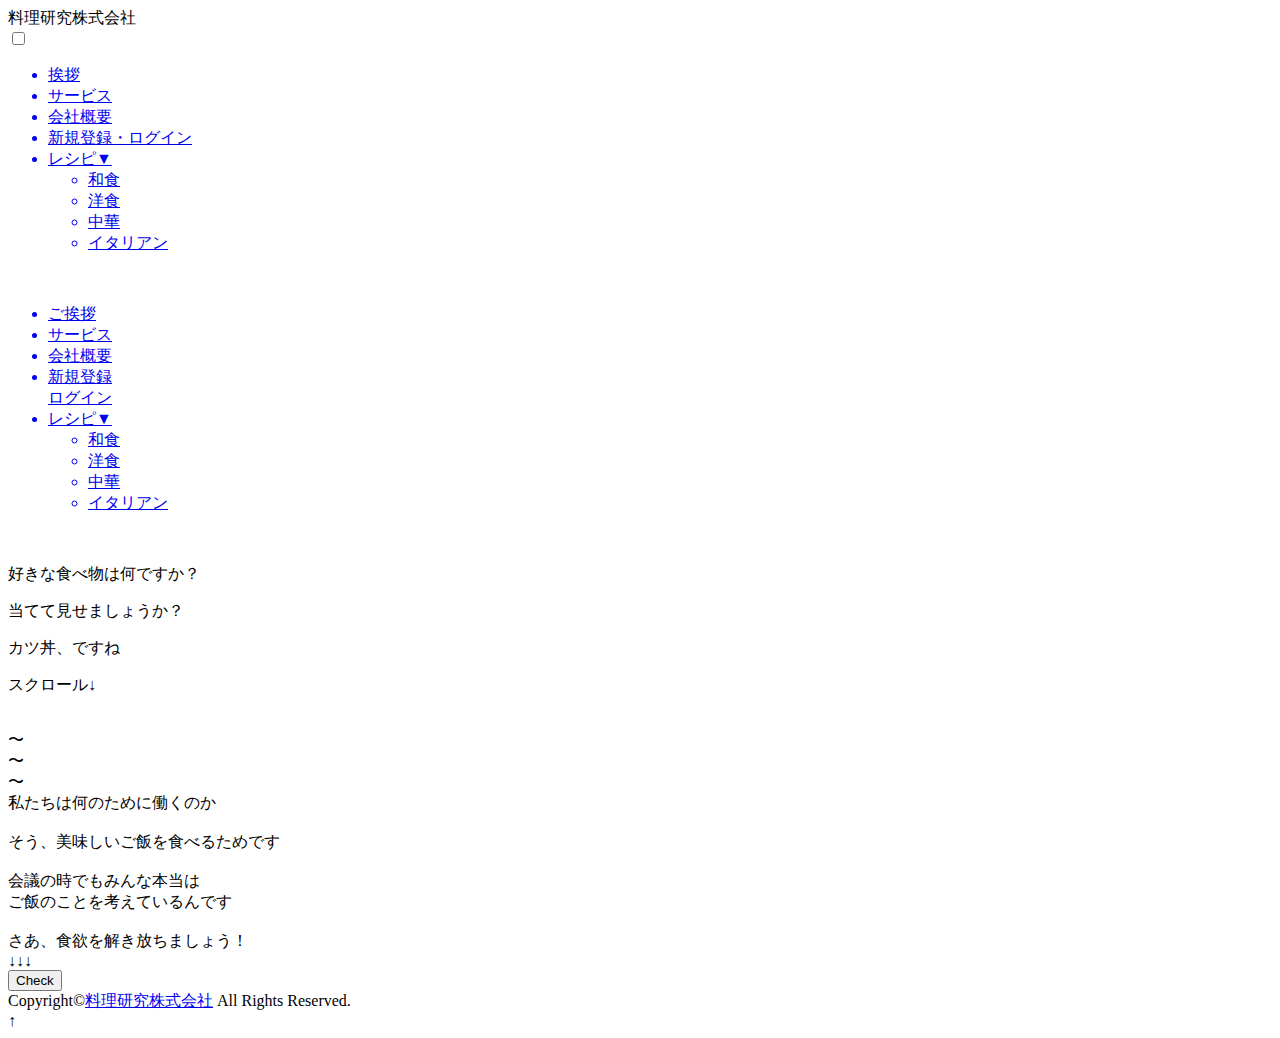
==== index.html @ a336372e "Create index.html" ====
<!doctype html>
<html lang="ja">
    <head>
        <meta charset="UTF-8">
        <meta name="viewport" content="width=device-width, initial-scale=1.0">
        <title>🙇‍♂️ごあいさつ</title>
        <link href="https://use.fontawesome.com/releases/v5.6.1/css/all.css" rel="stylesheet">
        <link rel="stylesheet" href="style.css">
        <link rel="stylesheet" href="https://cdnjs.cloudflare.com/ajax/libs/meyer-reset/2.0/reset.css">
        <script src="https://ajax.googleapis.com/ajax/libs/jquery/2.0.0/jquery.min.js"></script>
        <script>
            jQuery(document).ready(function() {
            var offset = 350;
            var duration = 200;
            jQuery(window).scroll(function() {
            if (jQuery(this).scrollTop() > offset) {
            jQuery('.pagetop').fadeIn(duration);
            } else {
            jQuery('.pagetop').fadeOut(duration);
            }
            });
            
            jQuery('.pagetop').click(function(event) {
            event.preventDefault();
            jQuery('html, body').animate({scrollTop: 0}, duration);
            return false;
            })
            });
            </script>
    </head>
    <body>
        <div class="container">
            <header>
                <div class="companyname">料理研究株式会社</div>

                <div class="hidden-menu">
                    <input type="checkbox" id="menu-check">
                    <label for="menu-check" class="menu-label"><span class="menu-bar"></span></label>
                    <label for="menu-check" class="menu-label2"></label>
                        <div class="hidden-menu-content">
                            <ul class="h-ul">
                                <a href="index1.html" class="ul-a"><li class="h-li active">挨拶</li></a>
                                <a href="index2.html" class="ul-a"><li class="h-li">サービス</li></a>
                                <a href="index3.html" class="ul-a"><li class="h-li">会社概要</li></a>
                                <a href="index4.html" class="ul-a"><li class="h-li h-li4">新規登録・ログイン</li></a>
                                <a href="index5.html" class="ul-a ul-a-last"><li class="h-li" id="h-li-last">レシピ<span class="triangle">▼</span></li>
                            <ul class="m-ul2">
                                <a href="index5.html#washoku" class="m-li2-a"><li class="h-li2-1"><span class="cook-name">和食</span></li></a>
                                <a href="index5.html#yoshoku" class="m-li2-a"><li class="h-li2-2"><span class="cook-name">洋食</span></li></a>
                                <a href="index5.html#chuka" class="m-li2-a"><li class="h-li2-3"><span class="cook-name">中華</span></li></a>
                                <a href="index5.html#italian" class="m-li2-a"><li class="h-li2-4"><span class="cook-name">イタリアン</span></li></a>
                            </ul></a>   
                        </ul>
                    </div>
                </div>

               <img class="title" src="https://i.gyazo.com/d33e32d5ad2ddfc01a89d7cf51fe1f97.png" alt="">  
               <ul class="m-ul">
                   <a href="index1.html" class="ul-a"><li class="m-li active">ご挨拶</li></a>
                   <a href="index2.html" class="ul-a"><li class="m-li">サービス</li></a>
                   <a href="index3.html" class="ul-a"><li class="m-li">会社概要</li></a>
                   <a href="index4.html" class="ul-a"><li class="m-li m-li4"><div class="m-li-box"><div class="m-li-top">新規登録</div><div class="m-li-bottom">ログイン</div></div></li></a>
                   <a href="index5.html" class="ul-a ul-a-last"><li class="m-li" id="m-li-last">レシピ<span class="triangle">▼</span></li>
                        <ul class="m-ul2">
                            <a href="index5.html#washoku" class="m-li2-a"><li class="m-li2-1"><span class="cook-name">和食</span></li></a>
                            <a href="index5.html#yoshoku" class="m-li2-a"><li class="m-li2-2"><span class="cook-name">洋食</span></li></a>
                            <a href="index5.html#chuka" class="m-li2-a"><li class="m-li2-3"><span class="cook-name">中華</span></li></a>
                            <a href="index5.html#italian" class="m-li2-a"><li class="m-li2-4"><span class="cook-name">イタリアン</span></li></a>
                        </ul></a>   
                </ul>
                <div class="effect-box">
                    <p class="h-effect"></p>
                    <p class="h-effect2"></p> 
                </div>
                <div class="effect-div">
                    <img class="h-img" src="https://i.gyazo.com/d3bd3fcd7958c16f7e3bf10eba4098fc.jpg" alt="">  
                    <!-- <img class="h-img" src="../images/mountain.jpg" alt="">   -->
                    <div class="h-effects">
                    <p class="h-p">好きな食べ物は何ですか？</p>
                    <p class="h-p2">当てて見せましょうか？</p>
                    <p class="h-p3">カツ丼、ですね</p>
                    </div>
                </div>
                <!-- <div class="colorball"></div> -->
                <p class="scroll">スクロール↓</p>
            </header>
            <main>
                <div class="content">
                    <img class="katsudon" src="https://i.gyazo.com/4561a2dbde5a25afcb35affc39b91f7f.jpg" alt="">
                    <div class="hot-effects">
                        <div class="hot-effect1">〜</div>
                        <div class="hot-effect2">〜</div>
                        <div class="hot-effect3">〜</div>
                    </div>
                </div>
                <div class="content1"> 
                    <div class="message">私たちは何のために働くのか</div>
                </div>
                <div class="content">
                    <img class="shakehand" src="https://i.gyazo.com/d01a96ef852827b1f433d8dc6ac5627e.jpg" alt="">
                    <div class="katsudon2"></div>
                </div>
                <div class="content1"> 
                    <div class="message">そう、美味しいご飯を食べるためです</div>
                </div>
                <div class="content">
                    <img class="disc" src="https://i.gyazo.com/af718a3f2fc1dc0898f2a4f7885fe897.jpg" alt="">
                    <div class="katsudon2 katsu"></div>
                </div>
                <div class="content1"> 
                    <div class="message">会議の時でもみんな本当は<br>ご飯のことを考えているんです</div>
                </div>
                <div class="content">
                    <img class="pizza" src="https://i.gyazo.com/6c1b674a908822648e1057a315bf6d95.jpg" alt="">
                </div>
                <div class="content1"> 
                    <div class="message">さあ、食欲を解き放ちましょう！</div>
                    <div class="cursor">↓↓↓</div>
                    <a class="a-btn" href="index2.html"><button class="lastbtn">Check</button></a>
                </div>
            </main>
            <footer class="footer">
                Copyright&copy;<a href="index1.html">料理研究株式会社</a> All Rights Reserved.
              </footer>
        </div>
        <div class="pagetop">↑</div>
    </body>
</html>
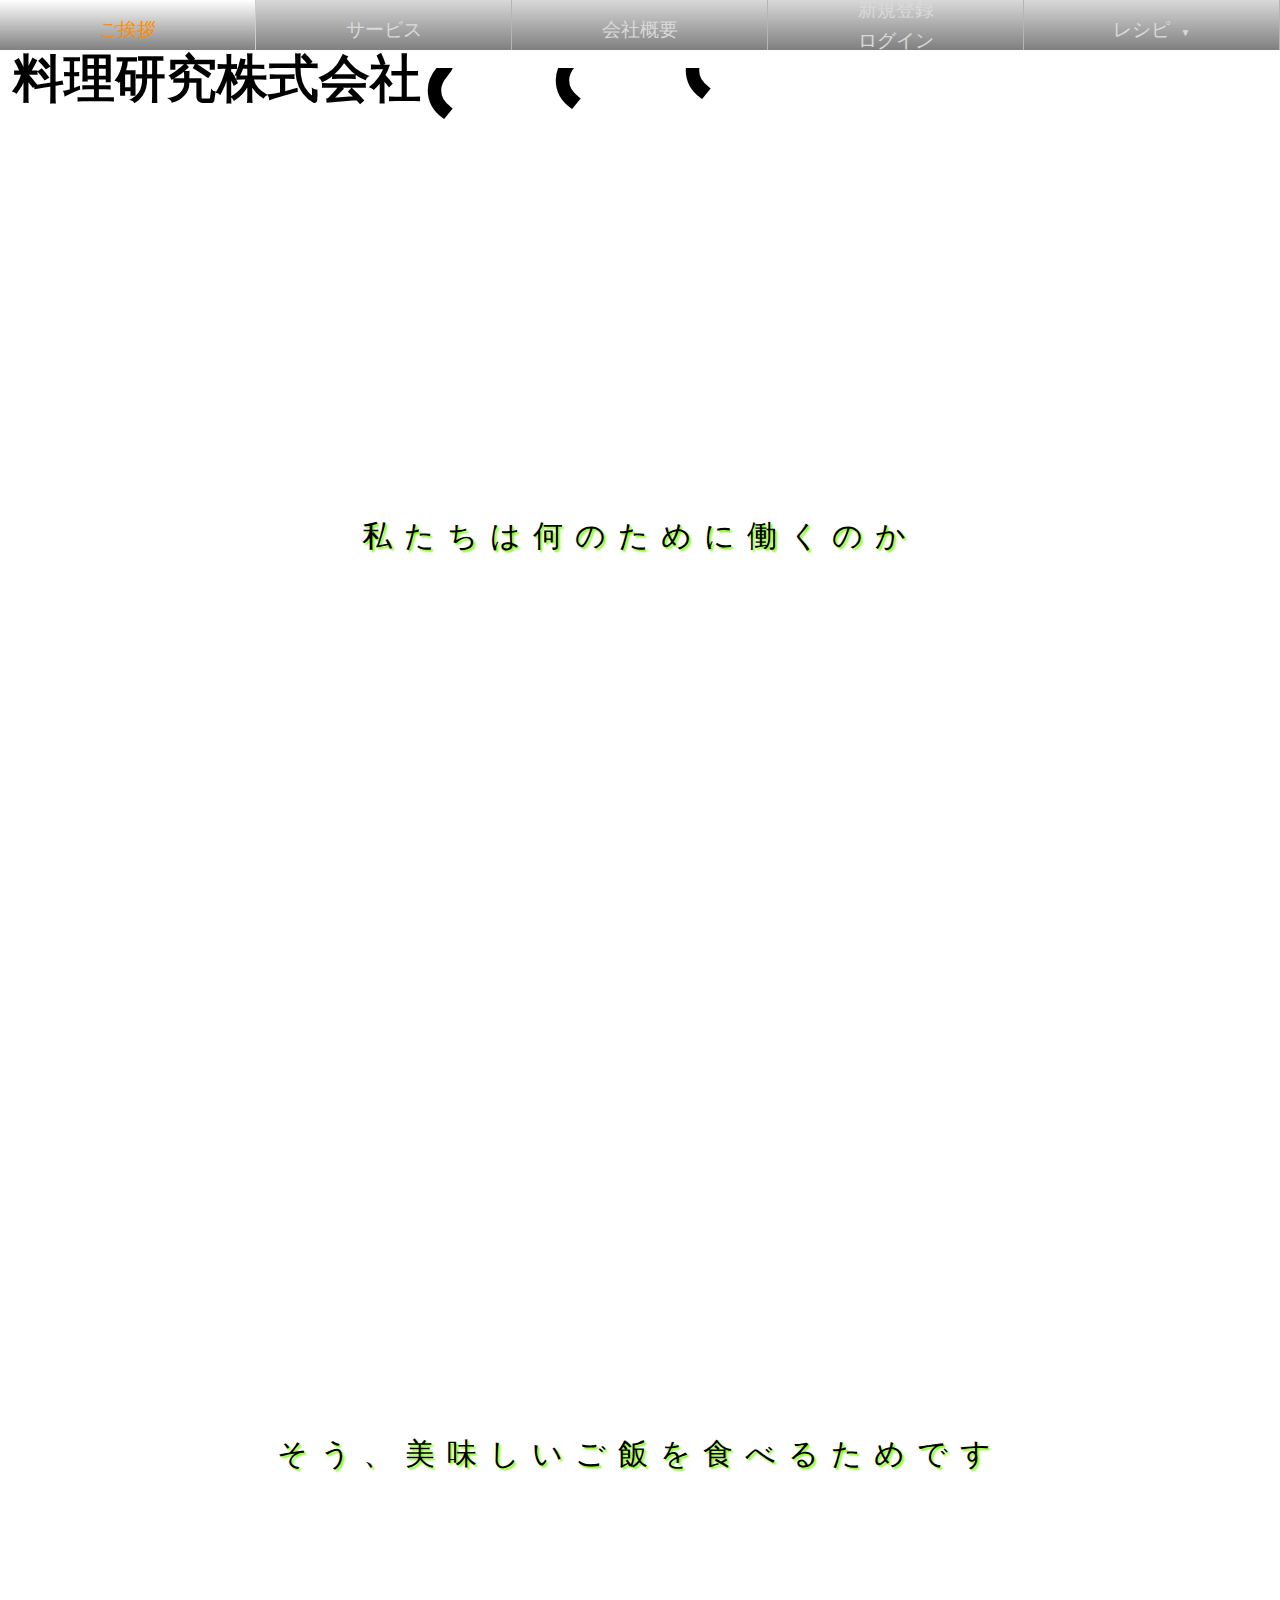
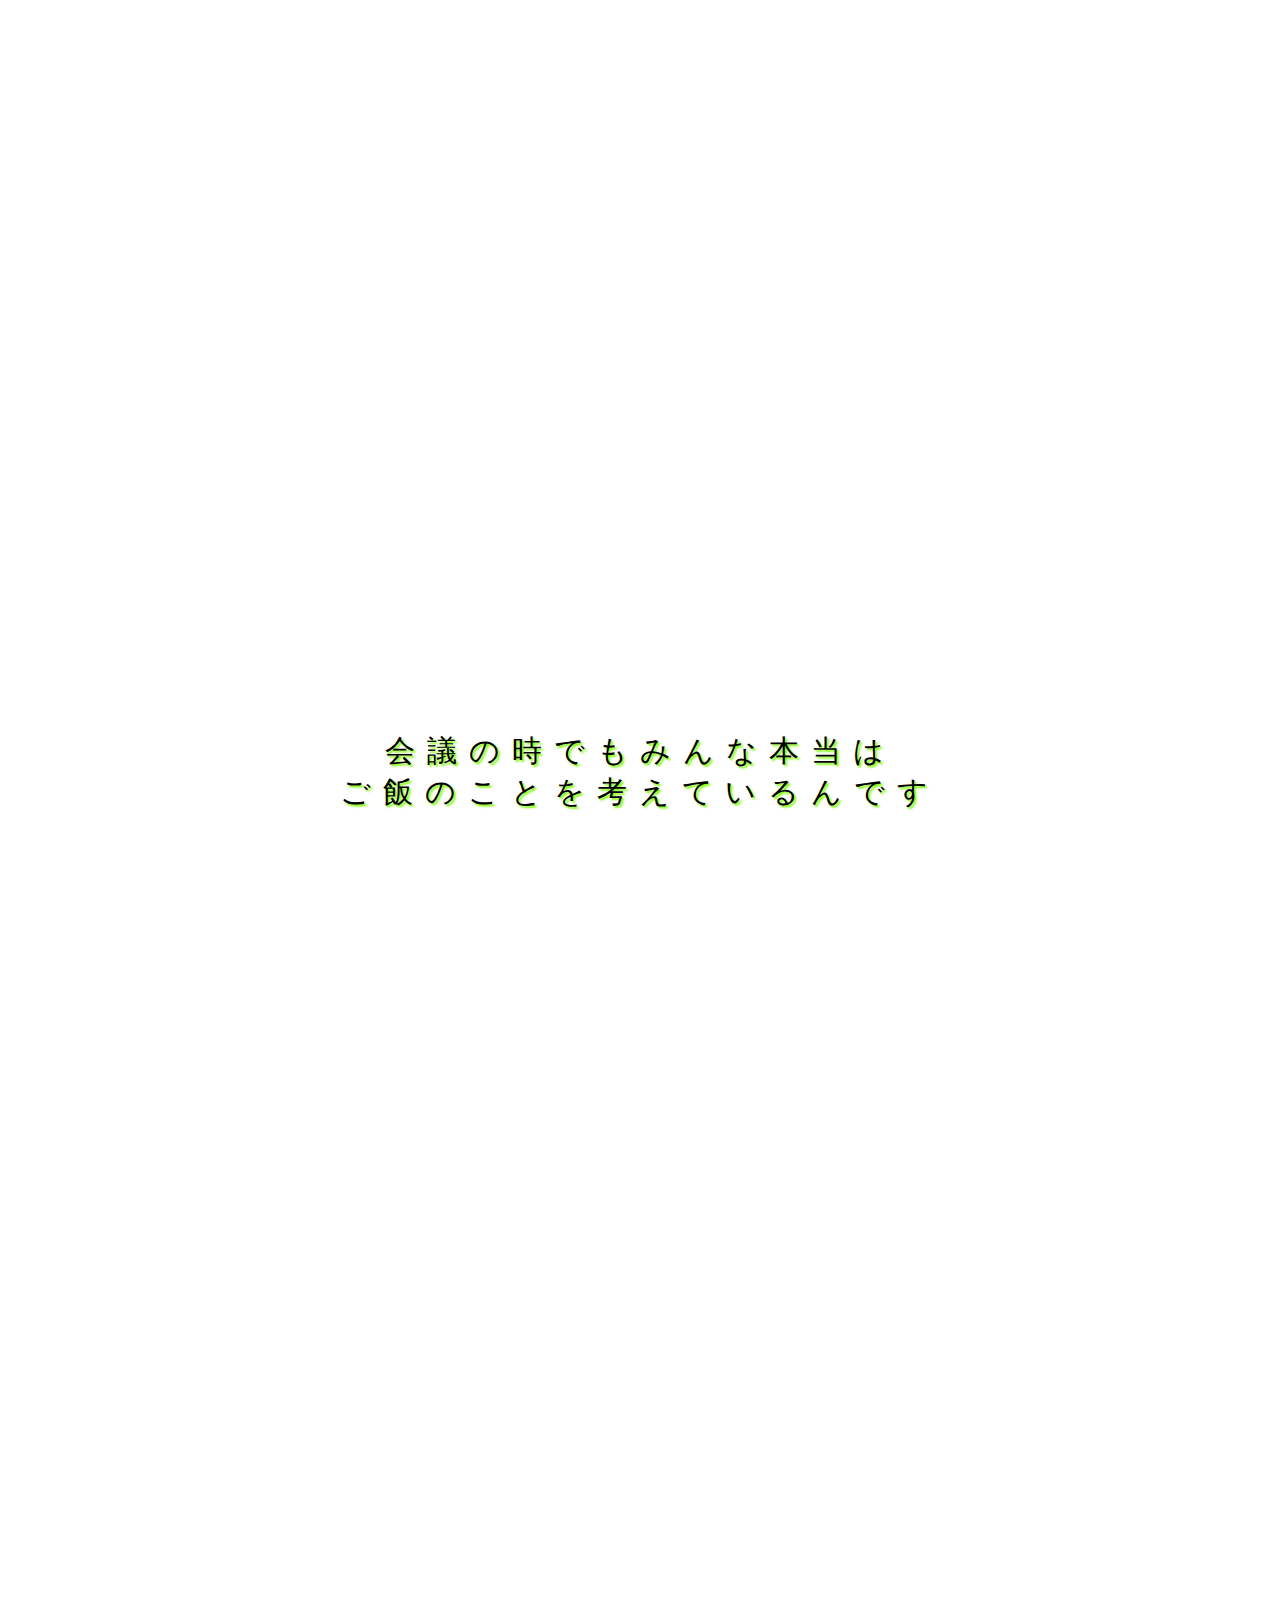
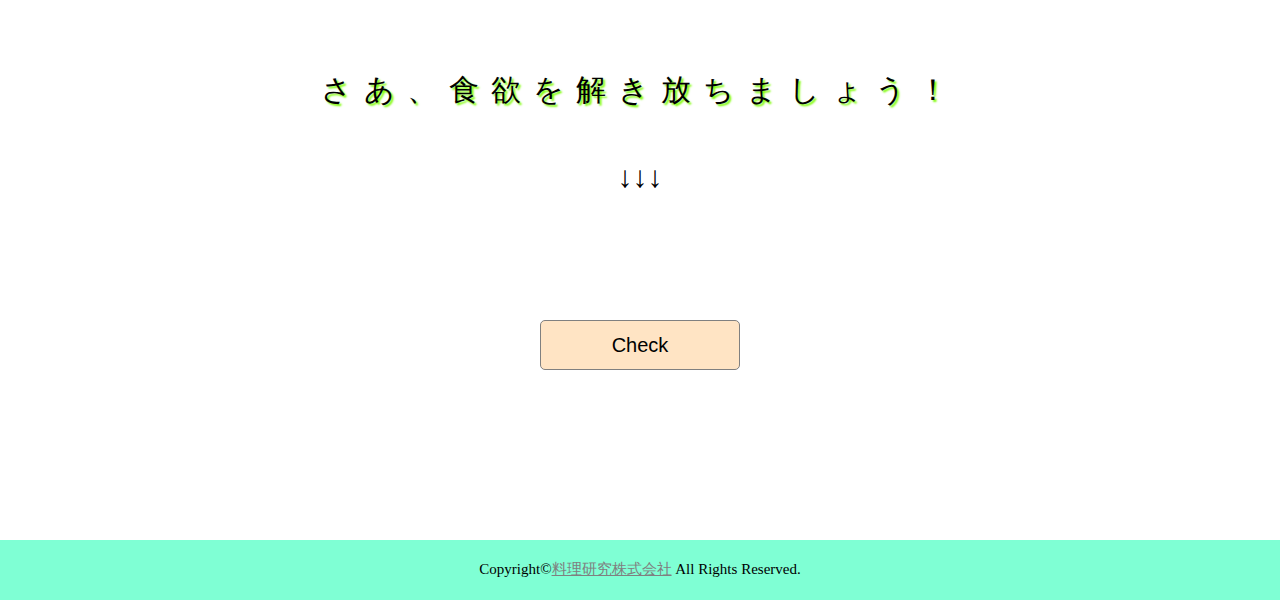
==== commit 46ab476b: "Update index.html" ====
--- a/index.html
+++ b/index.html
@@ -39,7 +39,7 @@
                     <label for="menu-check" class="menu-label2"></label>
                         <div class="hidden-menu-content">
                             <ul class="h-ul">
-                                <a href="index1.html" class="ul-a"><li class="h-li active">挨拶</li></a>
+                                <a href="index1.html" class="ul-a"><li class="h-li active">あいさつ</li></a>
                                 <a href="index2.html" class="ul-a"><li class="h-li">サービス</li></a>
                                 <a href="index3.html" class="ul-a"><li class="h-li">会社概要</li></a>
                                 <a href="index4.html" class="ul-a"><li class="h-li h-li4">新規登録・ログイン</li></a>
--- a/style.css
+++ b/style.css
@@ -0,0 +1,1475 @@
+* {
+    padding: 0;
+    margin: 0;
+}
+
+body {
+max-width: 100vw;
+overflow-x: hidden;
+}
+
+
+/* header ここから*/
+.container {
+    max-width: 100%;
+}
+
+.companyname {
+    position: absolute;
+    top: 5vh;
+    left: 1vw; 
+    font-size: 4vw;
+    text-align: left;
+    margin:0 auto;
+    font-weight: 900;
+    text-shadow: 1px 1px white;
+    z-index: 100;
+}
+
+.title {
+    display: block;
+    max-width: 70%;
+    overflow: hidden;
+    height: auto;
+    margin: 0 auto;
+    margin-left: 29.5%;
+    position: relative;
+}
+
+
+
+.hidden-menu {
+    border: 1px solid black;
+    border-radius: 5px;
+    display: none;
+    font-size: 10px;
+    font-weight: 800;
+    text-align: center;
+    padding:20px 8px;
+    /* width: 40px;
+    height: 40px; */
+    position: absolute;
+    top: 60px;
+    left: 86%;
+    transform: translate(-13%,-90%);
+    width: 25px;
+    z-index: 900;
+}
+
+.menu-bar {
+    position: absolute;
+    display: block;
+    width: 25px;
+    height: 2px;
+    content: "";
+    background-color: black;
+}
+
+.menu-bar:before {
+    position: absolute;
+    top: 10px;
+    display: block;
+    width: 25px;
+    height: 2px;
+    content: "";
+    background-color: black;
+    
+}
+
+.menu-bar:after {
+    position: absolute;
+    top: -10px;
+    display: block;
+    width: 25px;
+    height: 2px;
+    content: "";
+    background-color:black;
+}
+
+.menu-bar:hover {
+    cursor: pointer;
+}
+
+#menu-check:checked ~ .menu-bar:after {
+    transition: 1s;
+    transform: rotateZ(-45deg);
+    top: 0px;
+    width: 27px;
+    opacity: 0;
+}
+
+#menu-check:checked ~ .menu-bar:before {
+    transition: 1s;
+    transform: rotateZ(45deg);
+    top: 0px;
+    width: 27px;
+    opacity: 0;
+}
+
+#menu-check:checked ~ .menu-bar {
+    width: 0 ;
+    transition: .5s;
+}
+
+.hidden-menu-content {
+    position: absolute;
+    top:-23px;
+    right:-33px;
+    display: block;
+    /* transform: translateX(200%); */
+    transition:1s;
+    opacity: 0;
+    z-index: 900;
+    pointer-events: none;
+    /* background-color: red; */
+}           
+.h-ul {
+    
+}
+
+.h-li {
+    border: 1px solid #ddd;
+    border-collapse: collapse;
+    width: 150px;
+    height: 30px;
+    font-size: 13px;
+    text-shadow: 1px 1px 1px black;
+    background:linear-gradient(#ccc,white);
+    padding-top: 15px;
+    opacity: .9;
+    margin: 0;
+}
+
+.h-li:hover {
+    color: darkorange;
+}
+
+#menu-check {   
+    display: none;
+}
+
+#menu-check:checked ~ .hidden-menu-content {
+    /* transform: translateX(0); */
+    transition: .5s;
+    opacity: 1;
+    pointer-events: auto;
+}
+
+.menu-label2 {
+    position: fixed;
+    top: 0;
+    left: 0;
+    display: none;
+    /* background-color:black; */
+    opacity: .3;
+    transition: .5s;
+    /* content: ""; */
+    width: 200vw;
+    height: 150vh;
+    z-index: 899;
+}
+
+#menu-check:checked ~ .menu-label2 {
+    display: block;
+    transform: translate(-900px,-100px); 
+    transition:.5s;
+
+}
+.ul-a {
+    text-decoration: none;
+    color: white;
+}
+
+.m-ul {
+    letter-spacing: -.4em;
+    /* position: absolute;
+    top: 150px;
+    left: 0; */
+    width: 100%;
+    opacity: 1;
+    z-index: 600;
+    background-color: gray;
+    height: 100%;
+    position: relative;
+    
+}   
+
+.m-li {
+    display: inline-block;
+    width: calc(100%/5);
+    height: 50px;
+    text-align: center;
+    border-collapse: collapse;
+    letter-spacing: normal;  
+    box-sizing: border-box;
+    padding: 17px;
+    font-size: 1.5vw;
+    color:white;
+    border-right: 1px solid #ccc;   
+    white-space: nowrap;
+    background:linear-gradient(white,gray);
+    opacity:.7;
+    vertical-align: bottom;
+    /* padding-top: 15px; */
+}
+
+.m-li:hover {
+    opacity: 1;
+    transition: .5s;
+    color: darkorange;
+}
+
+.m-li4 {
+    /* display: inline-block; */
+    position: relative;
+    /* letter-spacing: normal; ulカラム落ち防止がliにも効いてしまっているのでそれを打ち消す */
+    /* height: 64px; */
+    /* border-right: 1px solid #d2d2d2!important; */
+    /* box-sizing: border-box; */
+    vertical-align: bottom;
+    /* width: calc(100%/5); */
+    
+}
+
+.m-li-box {
+    position: absolute;
+    top: 50%;
+    left: 50%;
+    transform: translate(-50%,-50%);
+}
+
+.m-li-top {
+    margin-bottom: 5px;
+}
+
+
+.triangle {
+    font-size: 10px;
+    margin-left: 5%;
+}
+
+.li-box {
+    height:50px;
+    position: absolute;
+    top: 50%;
+    left: 50%;
+    transform: translate(-50%,-50%);
+}
+
+.active {
+    opacity: 1;
+    transition: .5s;
+    color: darkorange;
+}
+
+.m-ul2 {
+    position: absolute;
+    top:50px;
+    right: 100px;
+    width: 20%;
+    border-collapse: collapse;
+    transition: .5s;
+    opacity: 0;
+    visibility: hidden; 
+} 
+
+.cook-name {
+    position: absolute;
+    top: 50%;
+    left: 50%;
+    transform: translate(-50%,-50%);
+}
+
+.m-li2-1,.m-li2-2,.m-li2-3,.m-li2-4 {
+    border: 1px solid #ccc;
+    border-radius: 100%;
+    height: 100px;
+    color: white;
+    font-size: 2.5vw;
+    text-shadow:0 0 3px black;
+    /* text-shadow: 1px 1px 0 black; */
+    position: relative;
+    letter-spacing: .4em;
+    white-space: nowrap;
+    right:-85px;
+}
+
+.h-li2-1,.h-li2-2,.h-li2-3,.h-li2-4 {
+    border: 1px solid #ccc;
+    border-radius: 50%;
+    height: 100px;
+    color:white;
+    font-size: 2.5vw;
+    text-shadow:0 0 3px black;
+    /* text-shadow: 1px 1px 0 black; */
+    position: fixed;
+    letter-spacing: .4em;
+    white-space: nowrap;
+    z-index: 900;
+}
+
+.m-li2-1 {
+    background-image: url('https://i.gyazo.com/0814a64a3d0ec1940fc41b54e3a6fd3c.jpg');
+    background-size: cover;
+    background-repeat: no-repeat;    
+    width: 100%;   
+    height: 80px;
+}
+
+.h-li2-1 {
+    background-image: url("https://i.gyazo.com/0814a64a3d0ec1940fc41b54e3a6fd3c.jpg");
+    background-size: cover;
+    background-repeat: no-repeat;    
+    width: 150px;
+    height: 80px;
+    top: 220px;
+    right: -30px;
+}
+
+.m-li2-2 {
+    background-image: url("https://i.gyazo.com/3add095e9380b5d871eab3cac5625887.jpg");
+    background-size: cover;
+    background-repeat: no-repeat;    
+    width: 100%;
+    height: 80px;
+}
+
+.h-li2-2 {
+    background-image: url("https://i.gyazo.com/3add095e9380b5d871eab3cac5625887.jpg");
+    background-size: cover;
+    background-repeat: no-repeat;    
+    width: 150px;
+    height: 80px;
+    top: 270px;
+    right: -30px;
+
+}
+
+
+.m-li2-3 {
+    background-image: url("https://i.gyazo.com/4f299736c8fda81b7bb732cd6c5ed9f5.jpg");
+    background-size: cover;
+    background-repeat: no-repeat;    
+    width: 100%;
+    height: 80px;
+}
+
+.h-li2-3 {
+    background-image: url("https://i.gyazo.com/4f299736c8fda81b7bb732cd6c5ed9f5.jpg");
+    background-size: cover;
+    background-repeat: no-repeat;    
+    width: 150px;
+    height: 80px;
+    top: 220px;
+    right: 110px;
+
+}
+
+.m-li2-4 {
+    background-image: url("https://i.gyazo.com/1bd228ba364032035d13820e2246cd9c.jpg");
+    background-size: cover;
+    background-repeat: no-repeat;    
+    width: 100%;
+    height: 80px;
+}
+
+.h-li2-4 {
+    background-image: url("https://i.gyazo.com/1bd228ba364032035d13820e2246cd9c.jpg");
+    background-size: cover;
+    background-repeat: no-repeat;    
+    width: 150px;
+    height: 80px;
+    top: 270px;
+    right: 110px;
+
+}
+
+.m-li2-1:hover, .m-li2-2:hover, .m-li2-3:hover, .m-li2-4:hover {
+    color:darkorange;
+}
+
+.h-li2-1:hover, .h-li2-2:hover, .h-li2-3:hover, .h-li2-4:hover {
+    color:darkorange;
+}
+
+.m-li2-a {
+    text-decoration:none;
+}
+
+/* .m-li-last:hover .ul-a {
+    color: darkorange;
+} */
+
+#m-li-last {
+    position: relative;
+    /* color: white; */
+ }
+.ul-a-last:hover ~ .m-ul2 {
+    opacity: 1;
+    visibility: visible;
+    top: 50px;
+} 
+
+.m-ul2:hover {
+    opacity: 1;
+    visibility: visible;
+    top: 50px;}
+
+#m-li-last:hover .ul-a-last {
+    color: darkorange;
+    opacity: 1;
+    transition: .5s;
+}
+
+.h-img {
+    max-width: 100%;
+    max-height: 100%;
+    position: relative;
+}
+header {
+    max-width: 100%;
+    position: relative;
+}
+
+.effect-div {
+    position: relative;
+}
+
+.h-effects {
+    position: absolute;
+    top: 13%;
+    left: 50%;
+    transform: translate(-50%,-13%);
+}
+
+.h-p {
+    position: absolute;
+    top:30%;
+    left:50%;
+    transform: translateY(-30%);
+    transform: translateX(-50%);
+    text-shadow:2px 2px 2px aliceblue;
+    color: darkorange;
+    font-size: 40px;
+    white-space: nowrap;
+    animation: anime2 2s ease-in-out .5s 2 alternate;
+    opacity: 0;
+}
+
+@keyframes anime2 {
+    0% {opacity: 0;}
+    100%{opacity: 1;}
+}
+
+.h-p2 {
+    position: absolute;
+    top:30%;
+    left:50%;
+    transform: translateY(-30%);
+    transform: translateX(-50%);
+    text-shadow:2px 2px 2px aliceblue;
+    color: darksalmon;
+    font-size: 40px;
+    white-space: nowrap;
+    animation: anime3 2.5s ease-in-out 4.1s 2 alternate;
+    opacity: 0;
+}
+@keyframes anime3 {
+    0% {opacity: 0;font-size: 20px;}
+    100%{opacity: 1; font-size: 40px;}
+}
+
+.h-p3 {
+    position: absolute;
+    opacity: 0;
+    top:30%;
+    left:50%;
+    transform: translateY(-30%);
+    transform: translateX(-50%);
+    text-shadow:2px 2px 2px aliceblue;
+    color: orangered;
+    font-size: 70px;
+    white-space: nowrap;
+    animation: anime4 2.5s ease 8.3s normal;
+    animation-fill-mode:forwards;   
+   
+}
+
+@keyframes anime4 {
+    0% {opacity: 0;font-size: 30px;opacity: .1;}
+    100%{opacity: 1;font-size: 70px;opacity: 1;}
+}
+
+.effect-box {
+    position: absolute;
+    top:-8%;
+    /* transform: translateY(4%); */
+    width: 100%;
+    height: 90%;
+}
+
+.h-effect {
+    position: absolute;
+    top: 50%;
+    transform: translateY(-50%);
+    animation: anime1 2s ease-in-out .5s 4 alternate;
+    background:linear-gradient(gray,white);
+    width: 100%;
+    height:30%;
+    opacity: 0;
+    z-index: 200;
+}    
+
+@keyframes anime1 {
+    0%   {width: 100%; height: 0%; background:linear-gradient(gray,white); opacity: .8;}
+    100% {width: 100%; height: 30%; background:linear-gradient(gray, white); opacity: .1;}
+    }
+
+.h-effect2 {
+    position: absolute;
+    top: 50%;
+    transform: translateY(-50%);
+    animation: anime6 3s ease-in-out 9s normal;
+    /* animation-fill-mode:forwards; */
+    background:linear-gradient(gray,white);
+    width: 100%;
+    height:30%;
+    opacity: 0;
+    z-index: 300;
+} 
+@keyframes anime6{
+    0%   {width: 100%; height: 0; background:linear-gradient(gray,white); opacity: .1;}
+    50%   {width: 100%; height: 50%; background:linear-gradient(gray,white); opacity: .5;}
+    100% {width: 100%; height: 100%; background:linear-gradient(gray,white); opacity: 0;}
+    }
+
+
+.scroll {
+    display: inline-block;
+    width: 120px;
+    height: 50px;
+    transition: .3;
+    background-color: aqua;
+    border-radius: 90%;
+    text-align: center;
+    padding-top: 30px;
+    position: absolute;
+    top:80%;
+    left:50%;
+    transform: translateY(-80%);
+    transform: translateX(-50%);
+    animation: anime5 1s ease-in-out 13s infinite alternate;
+    animation-fill-mode: forwards;
+    opacity:0;
+    margin-top: 10%;
+}    
+
+@keyframes anime5 {
+    0% {margin-top: 0px;opacity: 1;}
+    100% {margin-top: 30px;opacity: 1;}
+}
+
+/* .colorball { */
+    width: 50px;
+    height: 50px;
+    background:radial-gradient(rgb(0, 255, 136),rgb(123, 255, 0));
+    /* box-shadow: 2px 2px 10px crimson; */
+    border-radius: 50%;
+    position: absolute;
+    top: 20%;
+    left:20%;
+    animation: cb-move 1s ease-in-out 1s infinite alternate;
+    opacity: 0;
+    transition-property: opacity,1s;
+}
+
+@keyframes cb-move {
+    0%   {width: 40px; height: 40px; opacity: .1;}
+    100% {width: 50px; height: 50px; opacity: .6;}
+    }
+/* headerここまで */
+
+
+/* mainここから */
+main {
+    max-width: 100vw;
+    position: relative;
+    overflow: hidden;
+}
+
+.inde2-main {
+    max-width: 100%;
+    height: 100%;
+    background-image: url("https://i.gyazo.com/09cab30e0fe06a039765710e39798962.jpg");   
+    /* opacity: .3;  */
+    background-color:rgba(255,255,255,0.5);
+    background-blend-mode: lighten;
+}
+
+.inde3-main {
+    max-width: 100%;
+    height: 100%;
+    background-image:url("https://i.gyazo.com/bf22a688cc39c64ebf7daf14bd98358d.jpg");
+    background-color: rgba(255,255,255,0.5);
+    background-blend-mode: lighten;
+    background-position: right 0 top 1000px ;
+    
+}
+
+
+.content {
+    position: relative;
+}
+
+.katsudon {
+    width: 100vw;
+    height: auto;
+    opacity: 1;
+    z-index: 800;
+    /* animation: anime7 1s ease-in-out 1s 4 alternate;
+    animation-fill-mode: forwards; */
+}
+/* 
+@keyframes anime7 {
+    0%{opacity: 0;}
+    100%{opacity:1;}
+}  */
+
+.hot-effect1 {
+    display: inline-block;
+    width: 100px;
+    height: 100px;
+    font-size: 100px;
+    font-weight: 900;
+    position: absolute;
+    top: 20%;
+    left: 30%;
+    transform: rotate(90deg) translateX(-50%) translateY(-20%);
+    text-shadow: 3px 3px 3px white;    
+}
+.hot-effect2 {
+    display: inline-block;
+    width: 100px;
+    height: 100px;
+    font-size: 100px;
+    font-weight: 900;
+    position: absolute;
+    top: 20%;
+    left: 50%;
+    transform: rotate(90deg) translateX(-60%) translateY(-20%);
+    text-shadow: 3px 3px 3px white;    
+}
+.hot-effect3 {
+    display: inline-block;
+    width: 100px;
+    height: 100px;
+    font-size: 100px;
+    font-weight: 900;
+    position: absolute;
+    top: 22%;
+    left: 70%;
+    transform: rotate(90deg) translateX(-70%) translateY(-22%);
+    text-shadow: 3px 3px 3px white;    
+}
+.hot-effects {
+    width: 50vw;
+    position: absolute;
+    top: 20%;
+    left: 30%;
+    transform: translate(-30%, -10%);
+    animation: anime11 1s ease-in-out 1s infinite alternate;
+}
+@keyframes anime11   {
+    0%{padding-top: 0;}
+    100%{padding-top: 30%;}
+}
+
+.shakehand {
+max-width: 100%;
+height: auto;
+}
+
+.content1 {
+    max-width: 100%;
+    height:100vh;
+    background-attachment: fixed;
+    background-image: url("https://i.gyazo.com/fc7931cb179c1feb146eb6dec924029a.jpg");
+    background-size: contain;
+    background-repeat: no-repeat;
+    background-position: center;
+    /* padding:auto; */
+    text-align: center;
+    position: relative;
+    
+}
+
+.message {
+    width: 100%;
+    position: absolute;
+    top: 50%;
+    left: 50%;
+    transform: translate(-50%,-50%);
+    font-size: 30px;
+    letter-spacing: 0.4em;
+    text-shadow: 2px 2px 2px lawngreen;
+}
+
+.content2{
+    position: relative;
+}
+
+.katsudon2 {
+    position: absolute;
+    top: 10%;
+    left: 50%;
+    transform: translate(-50%,-10%);
+    width: 20%;
+    height:40%;
+    border-radius: 50%;
+    background-image: url("https://i.gyazo.com/4561a2dbde5a25afcb35affc39b91f7f.jpg");
+    background-size: 120%;
+    /* background-repeat: no-repeat; */
+    background-position: center;
+    animation: anime8 1s ease infinite alternate;
+}
+
+@keyframes anime8 {
+    0%{top:0%;}
+    100%{top:10%;}
+}
+
+.content3 {
+    position: relative;
+}
+
+.disc {
+    max-width: 100%;
+    height: auto;
+}
+
+.katsu {
+    opacity: 0;
+    position: absolute;
+    top: 30%;
+    left: 50%;
+    transform: translate(-50%,-30%);
+    width: 13%;
+    height:18%;
+    border-radius: 50%;
+    background-image: url("https://i.gyazo.com/4561a2dbde5a25afcb35affc39b91f7f.jpg");
+    background-size: 100%;
+    /* background-repeat: no-repeat; */
+    background-position: center;
+    animation: anime9 1s ease-in-out infinite alternate;
+}
+
+@keyframes anime9 {
+    0%{top:20%;opacity: .7;}
+    100%{top:10%;opacity: 1;}
+}
+.pizza {
+    max-width: 100%;
+    height: auto;
+}
+
+.cursor {
+    /* display: none; */
+    position: absolute;
+    top: 60%;
+    left: 50%;
+    transform: translate(-50%,-60%);
+    font-size: 30px;    
+    font-weight: 600;
+    animation: anime10 1s infinite alternate;
+}
+
+@keyframes anime10 {
+    0%{margin-top: 0%;}
+    100%{margin-top: 5%;}
+}
+
+.content1:hover ~ .cursor {
+    display: block;
+}
+
+
+.lastbtn {
+    font-size: 20px;
+    width: 200px;
+    height:50px;
+    border: 1px solid gray;
+    border-radius: 5px;
+    background-color: bisque;
+    position: absolute;
+    top: 80%;
+    left: 50%;
+    transform: translate(-50%,-80%);
+}
+
+.lastbtn:hover {
+    cursor: pointer;
+    top:79.5%;
+    box-shadow:0 2px 2px gray ;
+    transition: .3s ;
+    background-color: #FFEFD5;
+}
+/* mainここまで */
+
+/* ここからfooter */
+.footer {
+    /* position: fixed;
+    bottom: 0; */
+    max-width: 100%;
+    height: 40px;
+    text-align: center;
+    font-size: 15px;
+    background-color: aquamarine;
+    padding-top: 20px;
+}
+
+.footer a {
+    color: gray;
+}
+
+.footer a:hover {
+    text-decoration: none;
+    color:blue;
+    transition:.5s;
+}
+
+.inde5-footer {
+        /* position: fixed;
+        bottom: 0; */
+        max-width: 100%;
+        height: 40px;
+        text-align: center;
+        font-size: 15px;
+        background-color: aquamarine;
+        padding-top: 20px;
+        clear: both;
+    }
+
+.pagetop {
+	color: #fff;
+    background-color: #222222;
+	text-decoration: none;
+	display: none;
+	position: fixed;
+	bottom: 6rem;
+	right: 2.4rem;
+	font-size: 1rem;
+	width: 3rem;
+	height: 3rem;
+	line-height: 3.3rem;
+	text-align: center;
+    cursor: pointer;
+    border: 1px solid white;
+    opacity: 0.7;
+}
+
+.pagetop:hover {
+	color: black;
+    background-color:white;
+    transition: 0.5s;
+    opacity: 1;
+    text-decoration: none;
+    border: solid 1px black;
+    }
+
+/* ここまでfooter */
+
+/* ここからindex2のメイン */
+
+.m-h1 {
+    font-size: 40px;
+    font-weight: 600;
+    white-space: nowrap;
+    text-align: center;
+    /* margin: 2%; */
+    padding-top: 40px;
+    padding-bottom: 40px;
+    color: black;
+    background: linear-gradient(#A4C6FF	,skyblue);
+    -webkit-background-clip: text;
+    -webkit-text-fill-color: transparent;
+    /* text-shadow: 2px 4px 1px skyblue; */
+    opacity: 0;
+    animation:anime16 1s ease ;
+    animation-fill-mode: forwards;
+}
+
+@keyframes anime16 {
+    0% {opacity: 0;}
+    100% {opacity: 1;}
+}
+
+.m-h2 {
+    font-size: 30px;
+    color: pink;
+    line-height: 30px;
+    margin:2%;
+    text-shadow:2px 2px 2px blueviolet;
+    border-bottom: 3px solid brown;
+    padding-left: 0;
+    padding-left: 0;
+    padding-bottom: 5px;
+    letter-spacing: .3em;
+    text-align: center;
+    clear: both;
+    }
+
+.m-h3 {
+    text-align: center;
+    margin: 5%;
+    font-size:30px;
+}
+
+.m-p {
+    text-align: center;
+    font-size: 20px;
+    line-height: 60px;
+    margin: 10px;
+}
+
+.etc {
+    margin-left: 80%;
+}
+
+.cook-pic {
+    width: 40%;
+    margin:5%;
+    float: right;
+    color: black;
+    /* background-color: gray; */
+}
+
+.cook-frame {
+    width: 100%;
+    overflow: hidden;
+    border: 1px solid yellow;
+}
+
+
+
+
+.cook1,.cook2,.cook3,.cook4 {
+    width: 100%;
+}
+
+.cook1:hover {
+    transform:rotateX(360deg);
+    transition: 1s;
+}
+
+.cook2:hover {
+    transform:scale3d(0.8,0.8,0.1);
+    transition: 1s;
+}
+
+.cook3:hover {
+    transform:perspective(250px) rotate3d(1,1,1,360deg) ;
+    transition: 1s;
+}
+
+.cook4:hover {
+    transform: scale(1.1,1.1);
+    transition: 1s;
+}
+.cook-title {
+    font-size: 30px;
+    text-shadow: 2px 2px 2px orange;
+    text-align: center;
+    margin-top: 5px;
+    margin-bottom: 5px;
+}
+
+.cook-detail {
+    line-height: 30px;
+}
+
+.fa-arrow-down {
+    display: block;
+    text-align: center;
+    font-size: 30px;
+    color: darkorange;
+}
+
+.cursor2 {
+    font-size: 30px;    
+    font-weight: 900;
+    animation: anime12 1s ease infinite alternate;
+    text-align: center;
+    margin:30px auto;    
+}
+
+@keyframes anime12 {
+    0%{color: chocolate;}
+    100%{color: black;} 
+}
+
+.lastbtn2 {
+    font-size: 20px;
+    width: 200px;
+    height:50px;
+    border: 1px solid gray;
+    border-radius: 5px;
+    background-color: bisque;
+    display: block;
+    margin: 0 auto;
+    margin-bottom: 10vh;
+}
+
+.lastbtn2:hover {
+    transform: translateY(-5px);
+    box-shadow:0 2px 2px gray ;
+    transition:.3s;
+    background-color: #FFEFD5;
+}
+
+.a-btn {
+    text-decoration: none;
+}
+
+/* ここまでindex2のメイン */
+
+/* ここからinde4のメイン */
+.inde4-main {
+    max-width: 100%;
+    height: 100%;
+    background-image: url("https://i.gyazo.com/282293837cd8edcc9727eead8b2d4662.jpg");   
+    /* opacity: .3;  */
+    background-color:rgba(255,255,255,0.5);
+    background-blend-mode: lighten;
+    background-size: 90%;
+    background-repeat: no-repeat;
+    background-position: left 50% top 50%;
+}
+
+.small1 {
+    font-size: 5px;
+    animation: anime13 .8s .4s infinite;
+    margin-right: 3px;
+    text-shadow: none;
+    background: none;
+}
+
+.small2 {
+    font-size: 5px;
+    animation: anime13 .8s infinite;
+    opacity: 0;
+    margin-left: 3px;
+}
+
+@keyframes anime13 {
+    50%{opacity: 0;}
+    100%{opacity: 1;}
+}
+
+.beg {
+    font-size: 7vw;
+    text-align: center;
+    animation:anime14 2s infinite;
+    margin: 4%;
+}
+
+@keyframes anime14 {
+    30%{text-align: left;}
+    60%{text-align: center;}
+    90%{text-align: right;}
+}
+
+
+.new-left {
+    width: 40%;
+    margin: 5%;
+    text-align: left;
+    font-size: 9px;
+}
+
+.hate-cursor {
+margin-top: 5px;
+margin-left: 30px;
+}
+
+.hatebtn {
+    font-size: 1px;
+    width: 90px;
+    height:16px;
+    border: 1px solid black;
+    border-radius: 5px;
+    background-color: bisque;
+    display: block;
+    text-align: center;    
+}
+
+.hatebtn:hover {
+    /* transform: translateY(-5px);
+    box-shadow:0 2px 2px gray ;
+    transition:.3s; */
+    animation:anime15 1s infinite;
+    cursor: pointer;    
+}
+
+@keyframes anime15 {
+    0%{transform:translateX(5px)}
+    25%{transform:translateX(-5px)}
+    50%{transform:translateY(5px)}
+    100%{transform:translateY(-5px)}
+}
+
+.inde4-table {
+    margin: 0 10%;
+    width: 80%;
+    background:rgba(255,255,255,.5);    
+
+    /* height: auto; */
+    /* border: 1px solid black; */
+}   
+
+.needed {
+    color: red;
+    font-size: 10px;
+}
+
+.needed::before {
+    content: " ";
+}
+
+
+.con-th {
+    min-width:130px;
+    width:50vw;
+    /* height: auto; */
+    /* border: solid  1px black; */
+    padding: 5px;
+    /* margin: 5px; */
+    vertical-align: middle;
+    white-space: nowrap;
+    text-align: center;
+}
+
+.con-td {
+    /* border: 1px solid black; */
+    padding: 5px;
+    /* height: auto; */
+    width: 70vw;
+}
+
+.inde3-table {
+    /* margin:0 20vw 10vh; */
+    /* max-width: 80vw; */
+    text-align: center;
+    margin:0 15%;
+    background-color:rgba( 245,245,245,.4);
+    background-blend-mode: lighten;
+    
+}
+
+.inde3-con-th {
+    width: 50vw;
+    /* min-width:130px;     */
+    border-bottom: solid  1px black;
+    padding-top:30px; 
+    white-space: nowrap;
+    font-size: 15px;
+    font-weight: 600;
+}
+
+.inde3-con-td {
+    text-align: center;
+    width: 70vw;
+    max-width: 100%;
+    border-bottom: solid  1px black;
+    padding-top:30px; 
+    padding-bottom: 5px;
+    white-space: normal;
+    font-size: px;
+    font-weight: 600;
+}
+
+.address {
+    text-align: left;
+}
+
+.googlemap {
+    width: 40vw;
+    height: 30vh;
+}
+
+.con-name {
+    width: 90%;
+    border: solid  1px black;
+    border-radius: 3px;
+    padding: 1%;
+    font-size: 15px;
+    /* margin: 0 10%; */
+    /* margin-left:50%; */
+    /* transform: translateX(-50%); */
+}
+
+.con-name-last {
+    background-color: white;
+    width:93%;
+}
+
+#no-mailmag {
+    margin-left: -4%;
+}
+
+.con-gender {
+    margin-left:7%;
+}
+
+#con-textarea {
+    padding:1%;
+    font-size: 15px;
+    width: 90%;
+    
+}
+
+.con-btn-box {
+    text-align: center;
+    margin: 30px 0;
+}
+
+.con-btn {
+    font-size: 1.2em; 
+    /* width: 100px;
+    height: 150px; */
+    padding: 15px 40px;
+    border: 1px solid gray;
+    background-color: bisque;
+    border-radius: 5px;
+}
+
+.con-btn:hover {
+    cursor: pointer;
+    transform: translateY(-2px);
+    box-shadow:0 2px 2px gray ;
+    transition: .3s;
+    background-color: #FFEFD5	;
+}
+
+.inde5-main {
+    background:linear-gradient(white,tomato,white);
+}
+
+.inde5-cook-img {
+    width: 40%;
+    height: auto;
+    float: left;
+    margin: 5%;
+    box-sizing: border-box;
+}
+
+.inde5-cook-img2 {
+    width: 40%;
+    height: auto;
+    float: right;
+    margin: 5%;
+    box-sizing: border-box;
+}
+
+.inde5-cook-img:hover, .inde5-cook-img2:hover {
+    opacity: .7;
+}
+
+/* .inde5-cook-a {
+    float: left;
+}
+
+.inde5-cook-a2 {
+    float: right;
+} */
+
+.inde5-cook-explanation {
+    font-size: 2vw;
+    letter-spacing: .7em;
+    line-height: 4vh;
+    float: right;
+    width: 40%;
+    margin: 5%;
+}
+
+.inde5-cook-explanation2 {
+    font-size: 2vw;
+    letter-spacing: .7em;
+    line-height: 4vh;
+    /* float: left; */
+    width: 40%;
+    margin: 5%;
+}
+
+.prof-explanation {
+    font-size: 2vw;
+    letter-spacing: .7em;
+    line-height: 4vh;
+    width: 90%;
+    margin: 5%;
+}
+
+.prof-explanation::first-letter {
+    font-size: 6vw;
+}
+
+.prof-box {
+    float: left;
+    width: 10%;
+    margin: 10%;
+    margin-top: 0;
+}
+
+.twitter-follow-button {
+    margin-top: 10px;
+}
+
+.prof-img {
+    width: 15vw;
+    margin-top: 0; 
+}
+
+.inde6-main {
+    background-image: url("https://i.gyazo.com/c838f30d05d4d48d52aeebd3c81b5a22.jpg");
+    background-color:rgba(255,255,255,0.5);
+    background-blend-mode: lighten;
+    background-size: 100% auto;
+    background-repeat: no-repeat;
+    background-position: left 50% top 50%;
+}
+
+.prof-pic:hover {
+    opacity: 1;
+}
+
+.prof-h2 {
+    font-size: 30px;
+    color:skyblue;
+    line-height: 30px;
+    margin:2%;
+    text-shadow:2px 2px 2px black;
+    border-bottom: 3px solid brown;
+    padding-left: 0;
+    padding-left: 0;
+    padding-bottom: 5px;
+    letter-spacing: .7em;
+    text-align: center;
+    clear: both;
+}
+
+.age {
+    font-size: 20px;
+}
+
+
+
+
+@media screen and (max-width:560px) {
+.message {
+      font-size: 4vw;
+}
+
+body {
+    overflow-x:hidden ;
+}
+
+.h-p, .h-p2 {
+    font-size: 30px;
+}
+
+@keyframes anime4 {
+    0% {opacity: 0;font-size: 20px;opacity: .1;}
+    100%{opacity: 1;font-size: 50px;opacity: 1;}
+}
+
+.scroll {
+    width: 100px;
+    height: 30px;
+    padding-top: 15px;
+    top:60%;
+    left: 50%;
+    transform: translateY(-60%);
+    transform: translateX(-50%);
+}
+
+.m-ul {
+    display: none;
+}
+
+.title {
+    opacity: .7;
+    margin-left: 10%;
+}
+
+.hidden-menu {
+    display: inline-block;
+}
+
+.content1 {
+    max-width: 100%;
+    height:70vh;
+    /* background-size: 100vh;   */
+    background-repeat: repeat;
+}
+
+.m-h2 {
+    font-size: 20px;
+}
+
+.m-h3 {
+    font-size: 20px;
+}
+
+.inde4-main {
+    background-position: left 50% top 65%;
+}
+
+.inde5-cook-img {
+    float: none;
+    width: 80%;
+    margin: 0 10%;
+}
+
+.inde5-cook-img2 {
+    float: none;
+    width: 80%;
+    margin: 0 10%;
+}
+
+.inde5-cook-a {
+    margin-top:30px ;
+}
+
+.inde5-cook-explanation {
+    float: none;
+    width: 80%;
+    margin: 10%;
+    font-size: 20px;
+}
+
+.inde5-cook-explanation2 {
+    float: none;
+    width: 80%;
+    margin: 10%;
+    font-size: 20px;
+}
+
+.m-h2 {
+    font-size: 23px;
+    text-align: center;
+}
+
+.prof-explanation {
+    font-size: 16px;
+}
+
+.con-btn {
+    font-size: 12px;
+    padding: 10px 20px;
+}
+
+.footer {
+    /* margin-top: 110px; */
+}
+
+    
+}
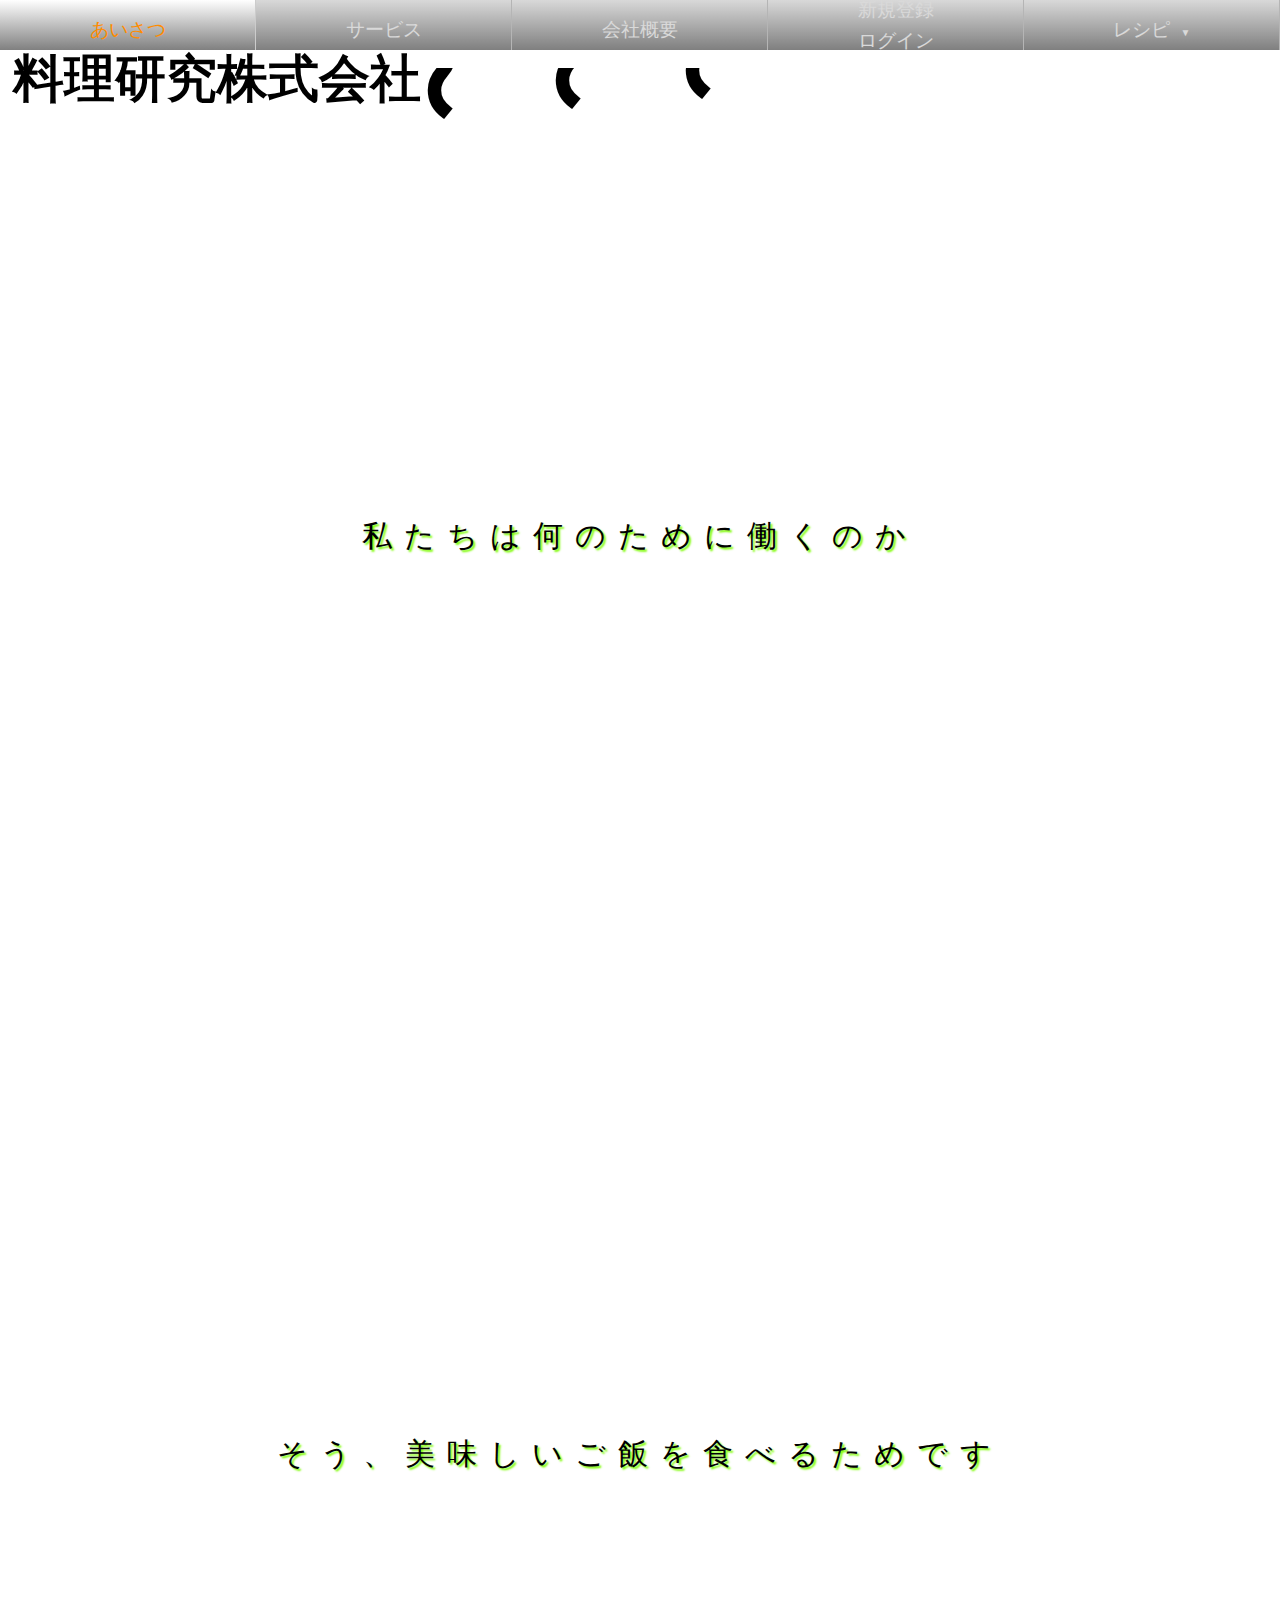
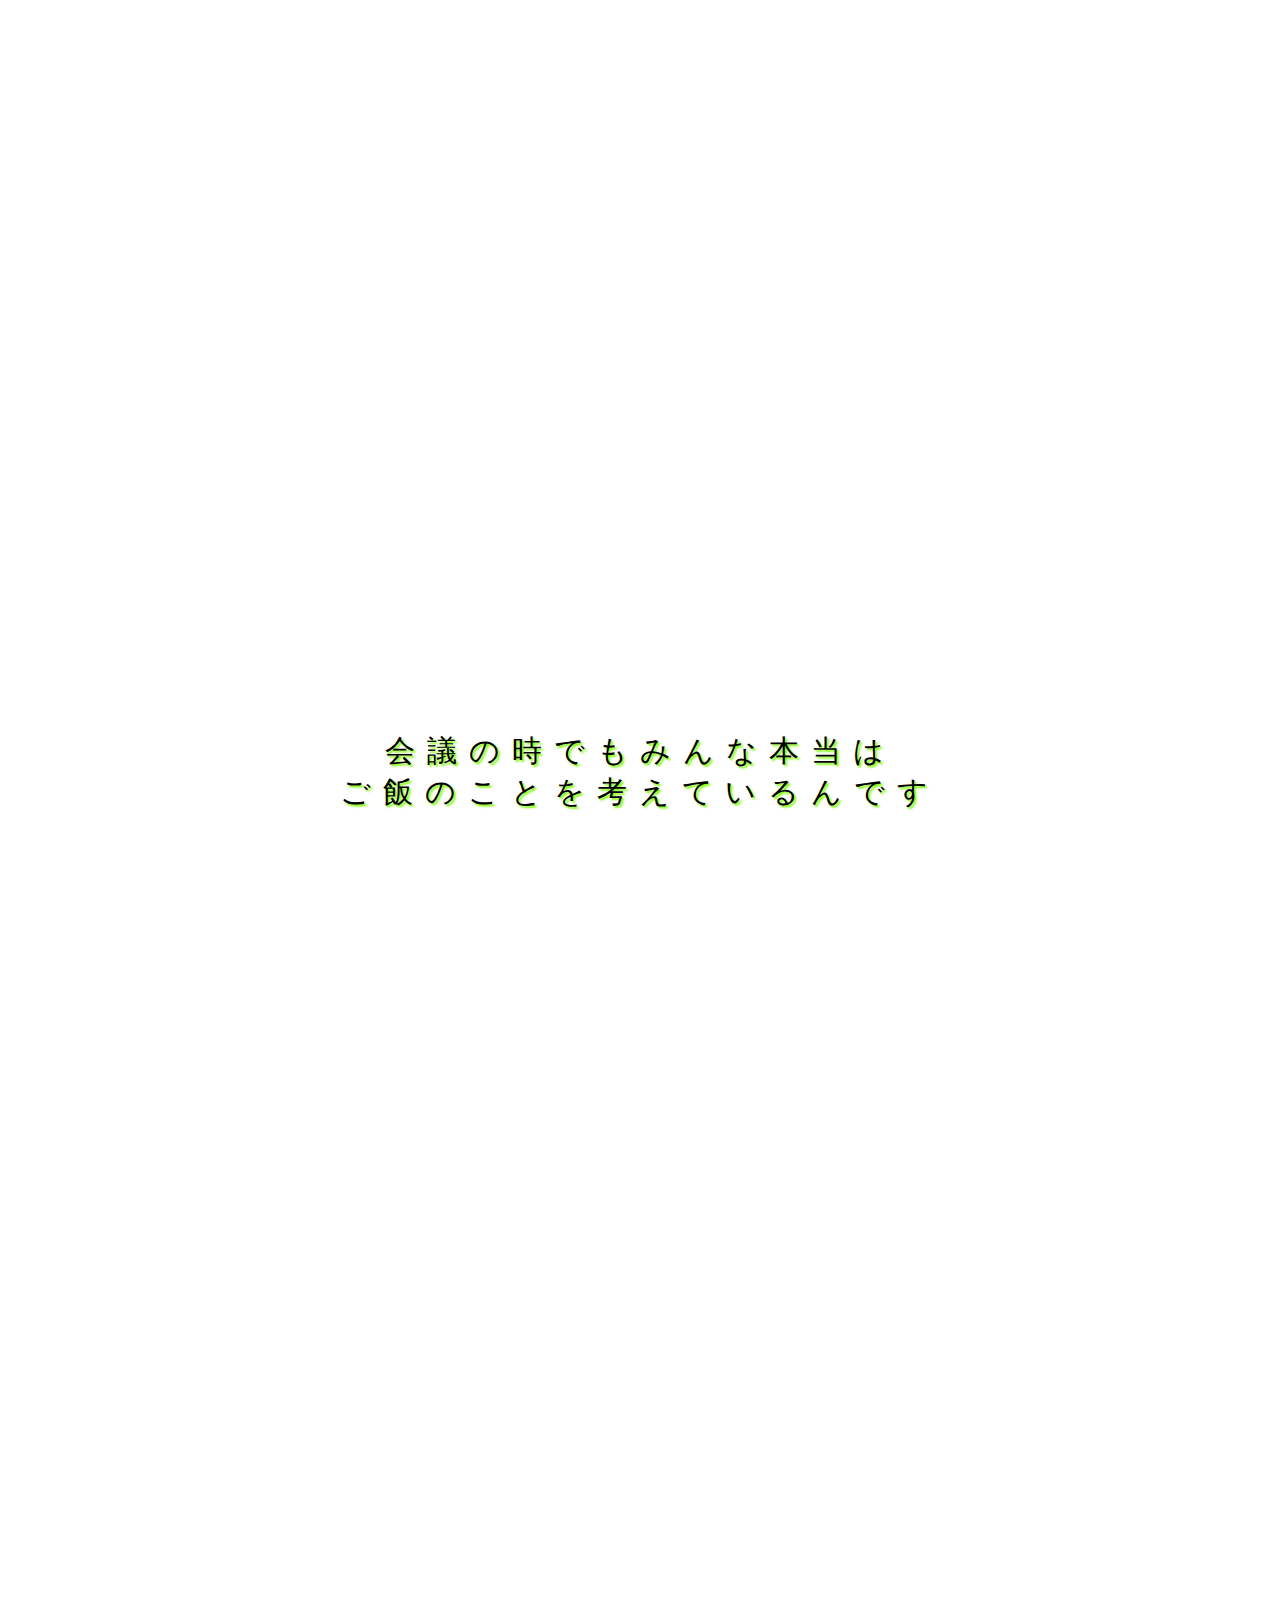
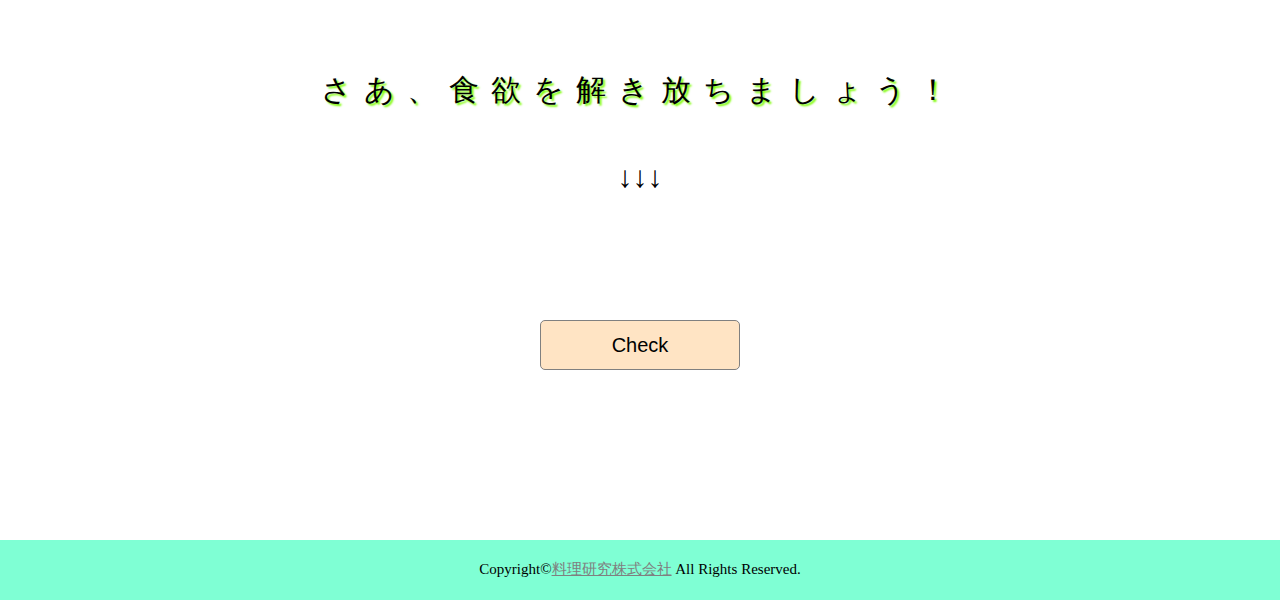
==== commit 3315cc01: "Update index.html" ====
--- a/index.html
+++ b/index.html
@@ -39,7 +39,7 @@
                     <label for="menu-check" class="menu-label2"></label>
                         <div class="hidden-menu-content">
                             <ul class="h-ul">
-                                <a href="index1.html" class="ul-a"><li class="h-li active">あいさつ</li></a>
+                                <a href="index.html" class="ul-a"><li class="h-li active">ご挨拶</li></a>
                                 <a href="index2.html" class="ul-a"><li class="h-li">サービス</li></a>
                                 <a href="index3.html" class="ul-a"><li class="h-li">会社概要</li></a>
                                 <a href="index4.html" class="ul-a"><li class="h-li h-li4">新規登録・ログイン</li></a>
@@ -56,7 +56,7 @@
 
                <img class="title" src="https://i.gyazo.com/d33e32d5ad2ddfc01a89d7cf51fe1f97.png" alt="">  
                <ul class="m-ul">
-                   <a href="index1.html" class="ul-a"><li class="m-li active">ご挨拶</li></a>
+                   <a href="index.html" class="ul-a"><li class="m-li active">あいさつ</li></a>
                    <a href="index2.html" class="ul-a"><li class="m-li">サービス</li></a>
                    <a href="index3.html" class="ul-a"><li class="m-li">会社概要</li></a>
                    <a href="index4.html" class="ul-a"><li class="m-li m-li4"><div class="m-li-box"><div class="m-li-top">新規登録</div><div class="m-li-bottom">ログイン</div></div></li></a>
@@ -120,7 +120,7 @@
                 </div>
             </main>
             <footer class="footer">
-                Copyright&copy;<a href="index1.html">料理研究株式会社</a> All Rights Reserved.
+                Copyright&copy;<a href="index.html">料理研究株式会社</a> All Rights Reserved.
               </footer>
         </div>
         <div class="pagetop">↑</div>
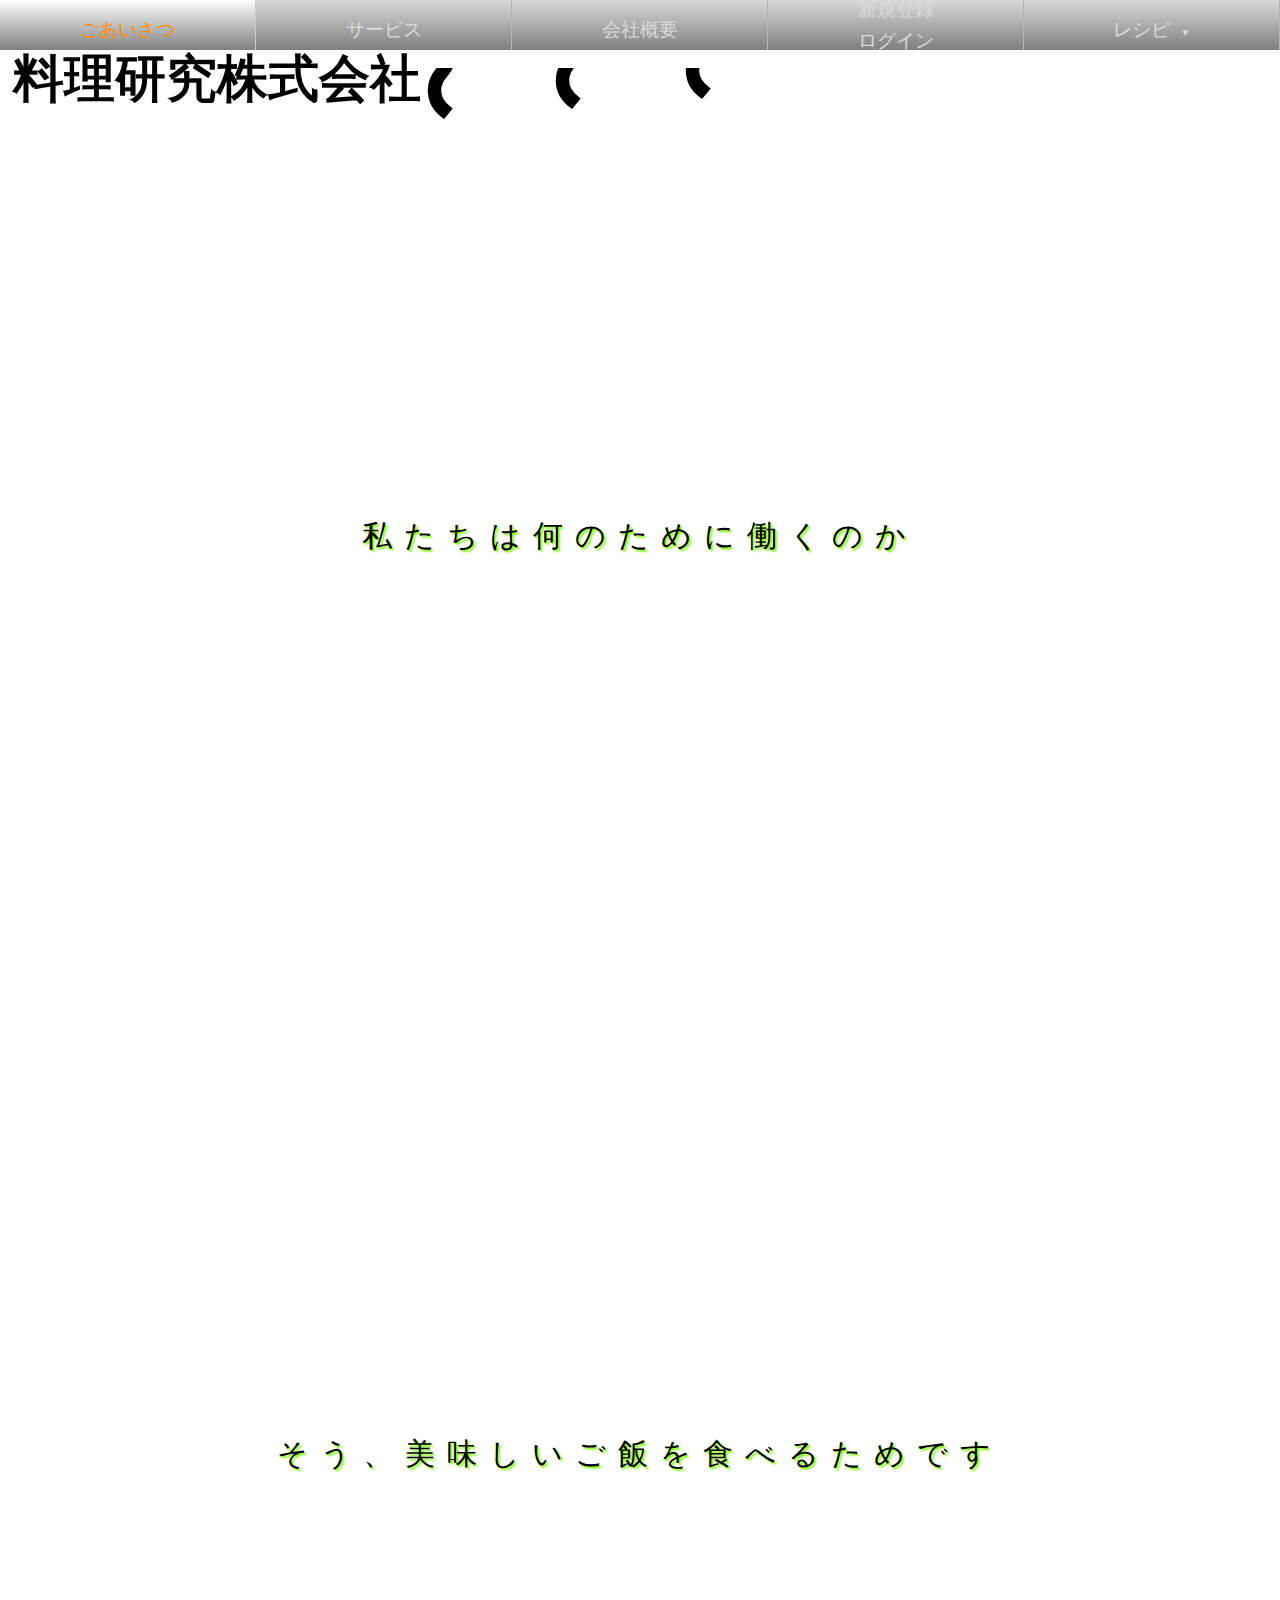
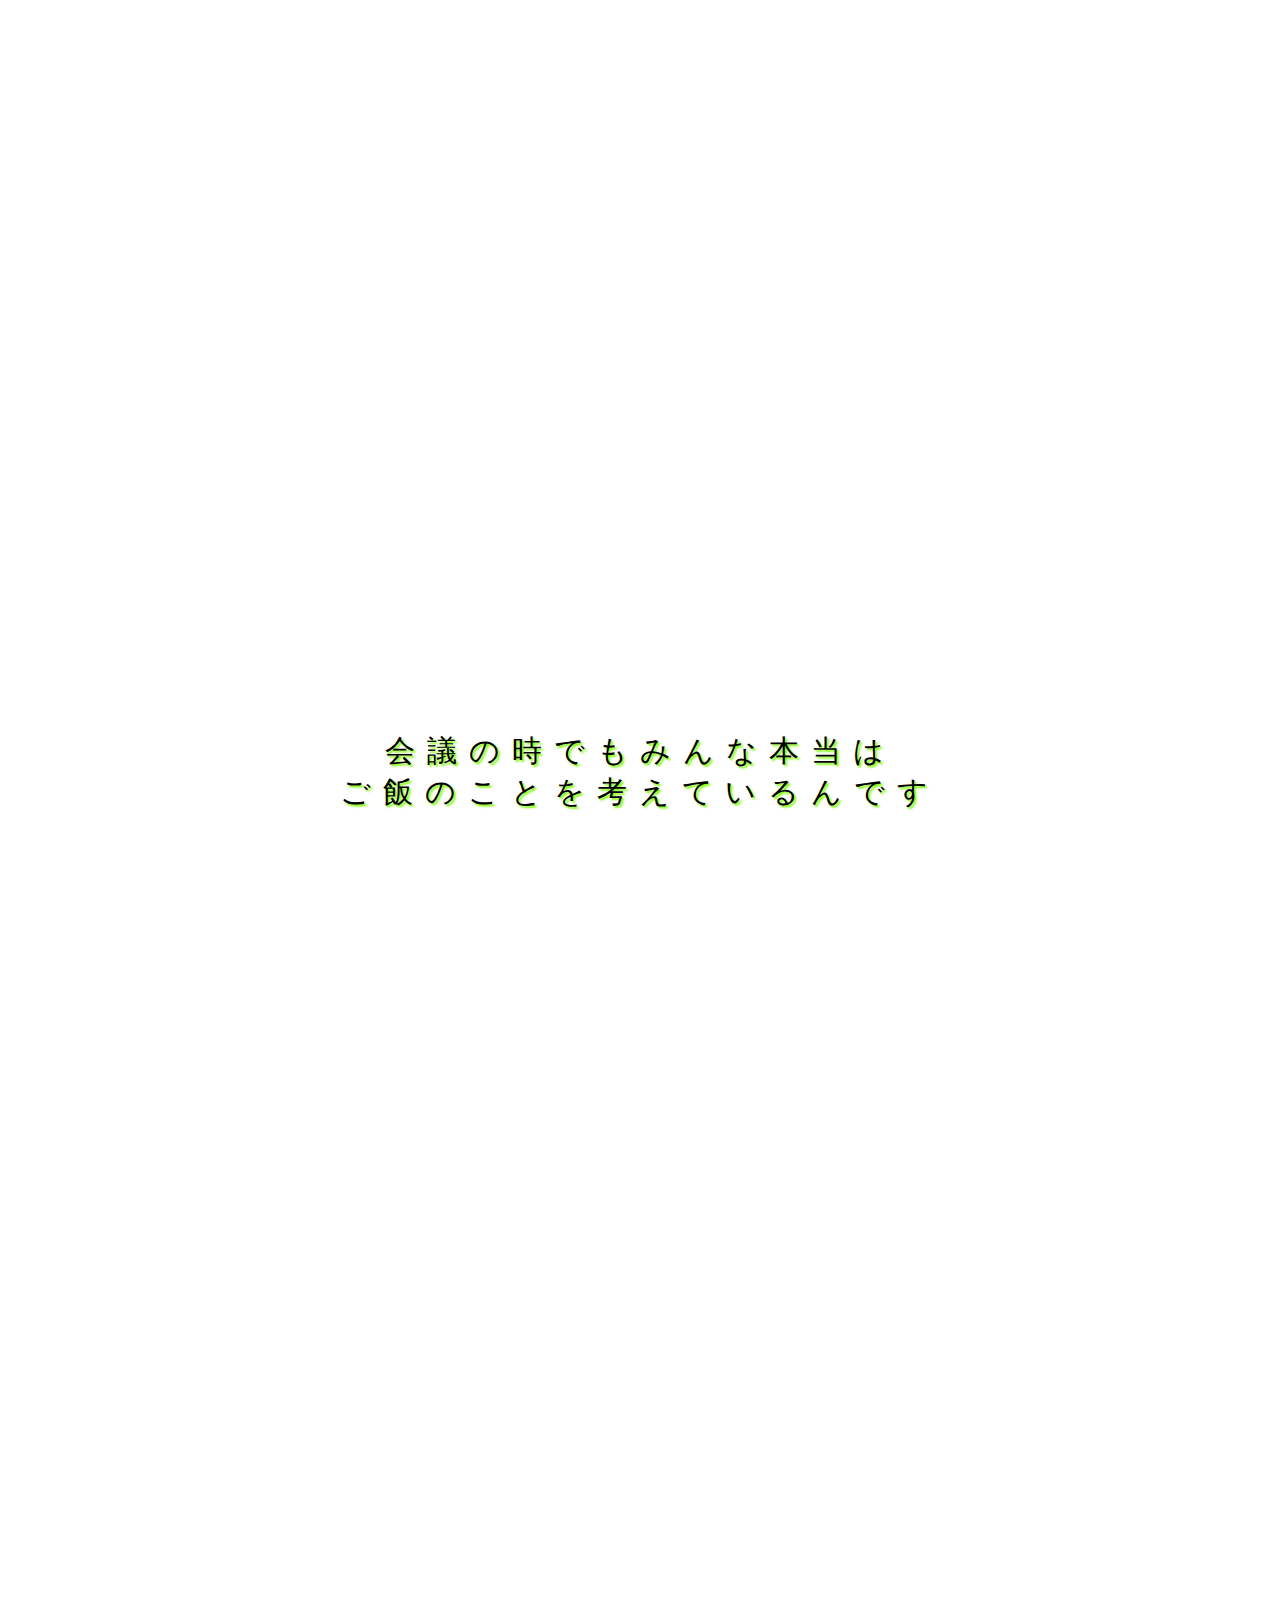
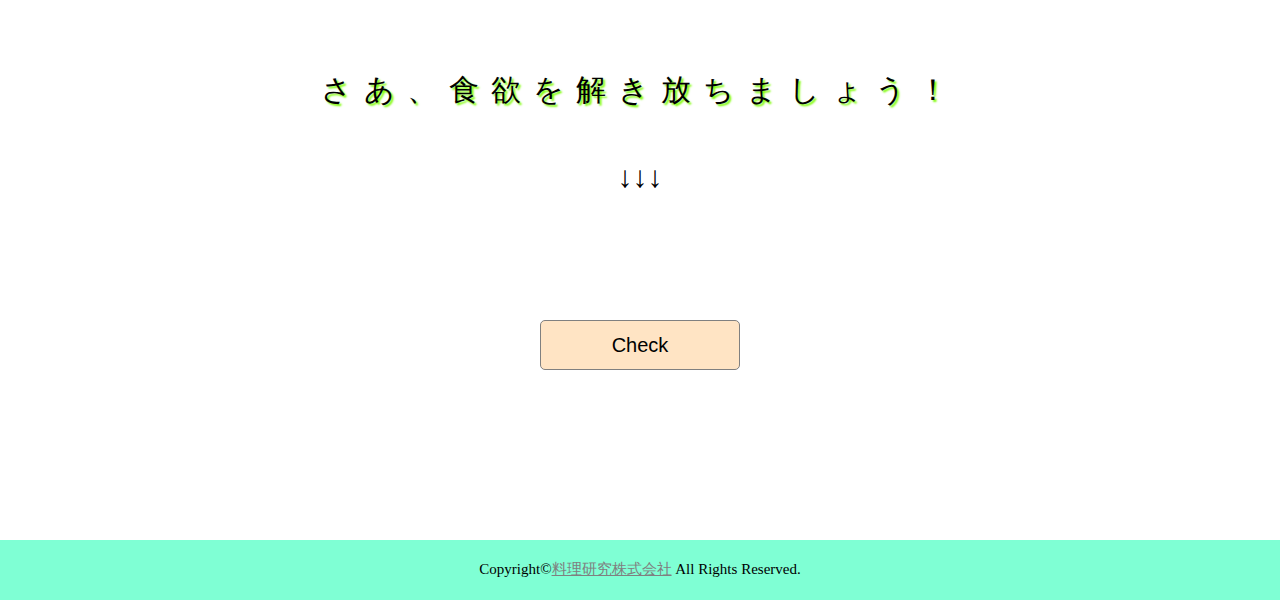
==== commit f28770d3: "Update index.html" ====
--- a/index.html
+++ b/index.html
@@ -56,7 +56,7 @@
 
                <img class="title" src="https://i.gyazo.com/d33e32d5ad2ddfc01a89d7cf51fe1f97.png" alt="">  
                <ul class="m-ul">
-                   <a href="index.html" class="ul-a"><li class="m-li active">あいさつ</li></a>
+                   <a href="index.html" class="ul-a"><li class="m-li active">ごあいさつ</li></a>
                    <a href="index2.html" class="ul-a"><li class="m-li">サービス</li></a>
                    <a href="index3.html" class="ul-a"><li class="m-li">会社概要</li></a>
                    <a href="index4.html" class="ul-a"><li class="m-li m-li4"><div class="m-li-box"><div class="m-li-top">新規登録</div><div class="m-li-bottom">ログイン</div></div></li></a>
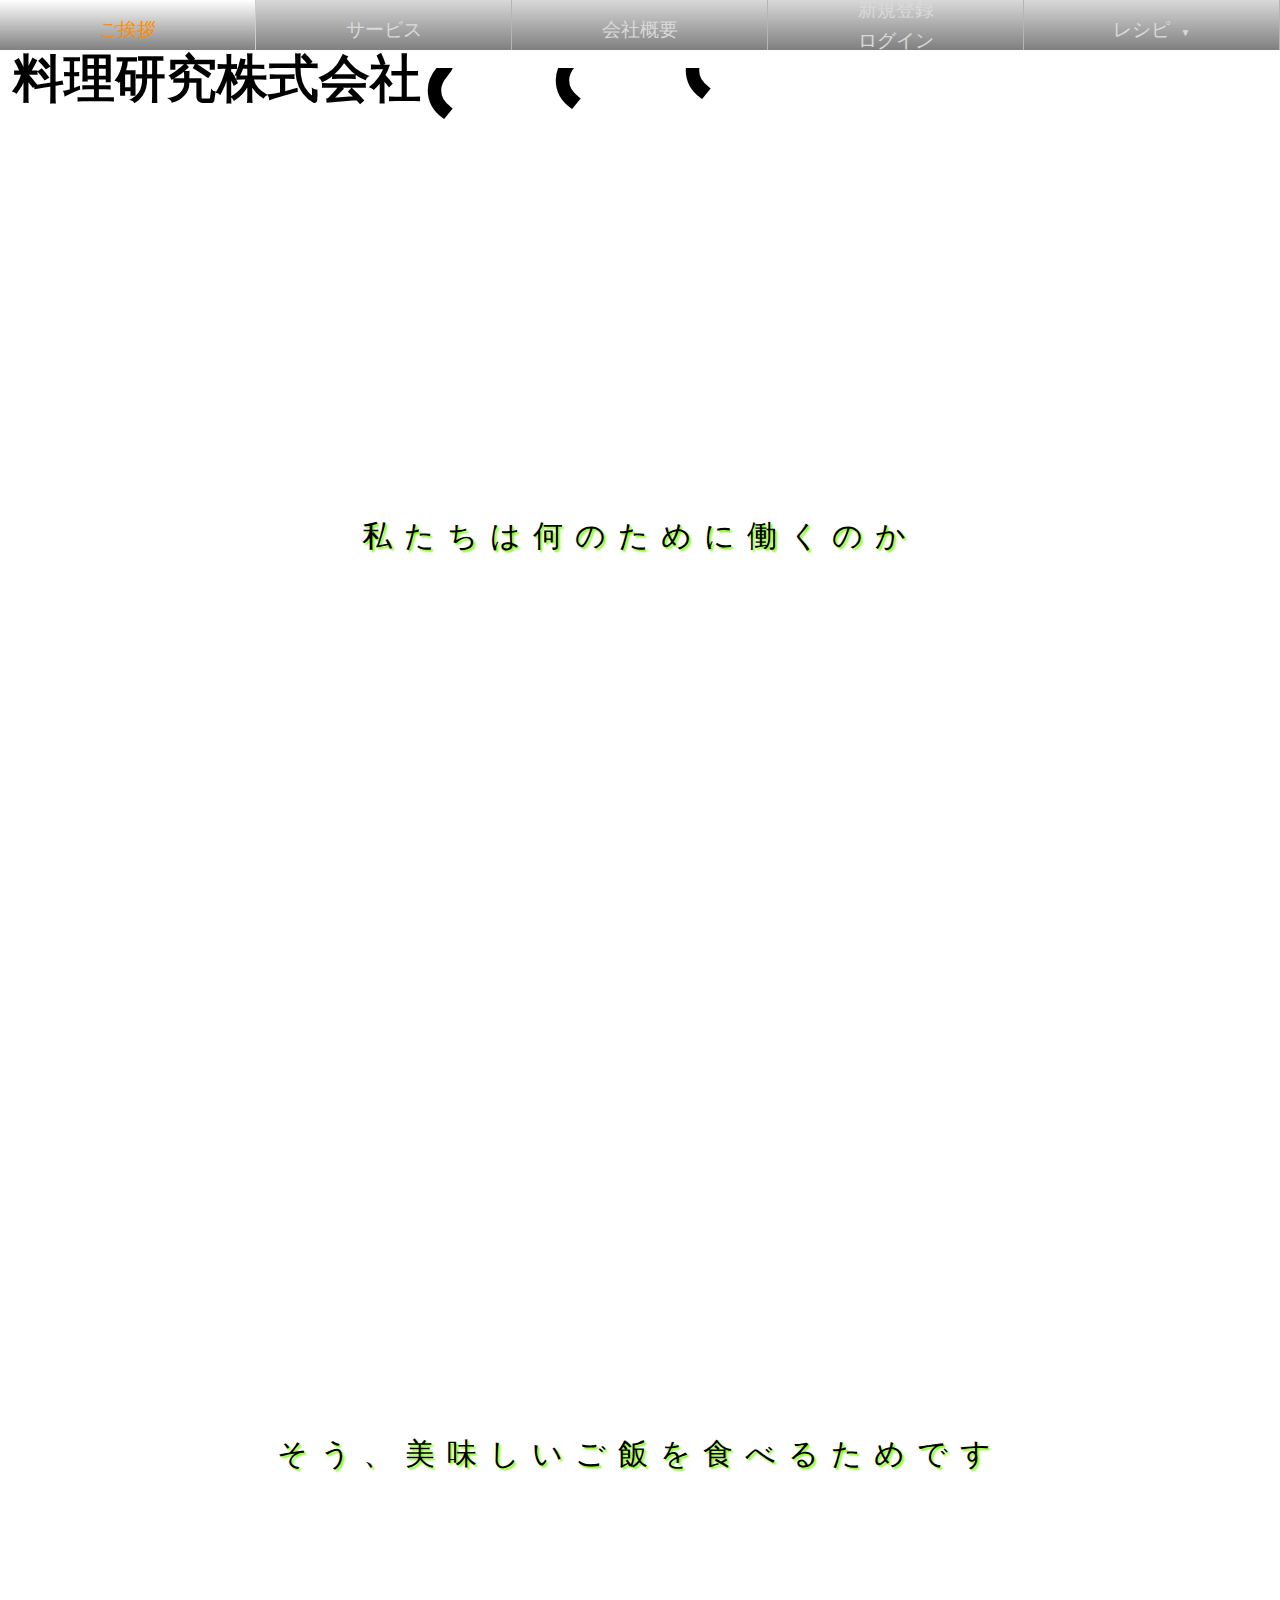
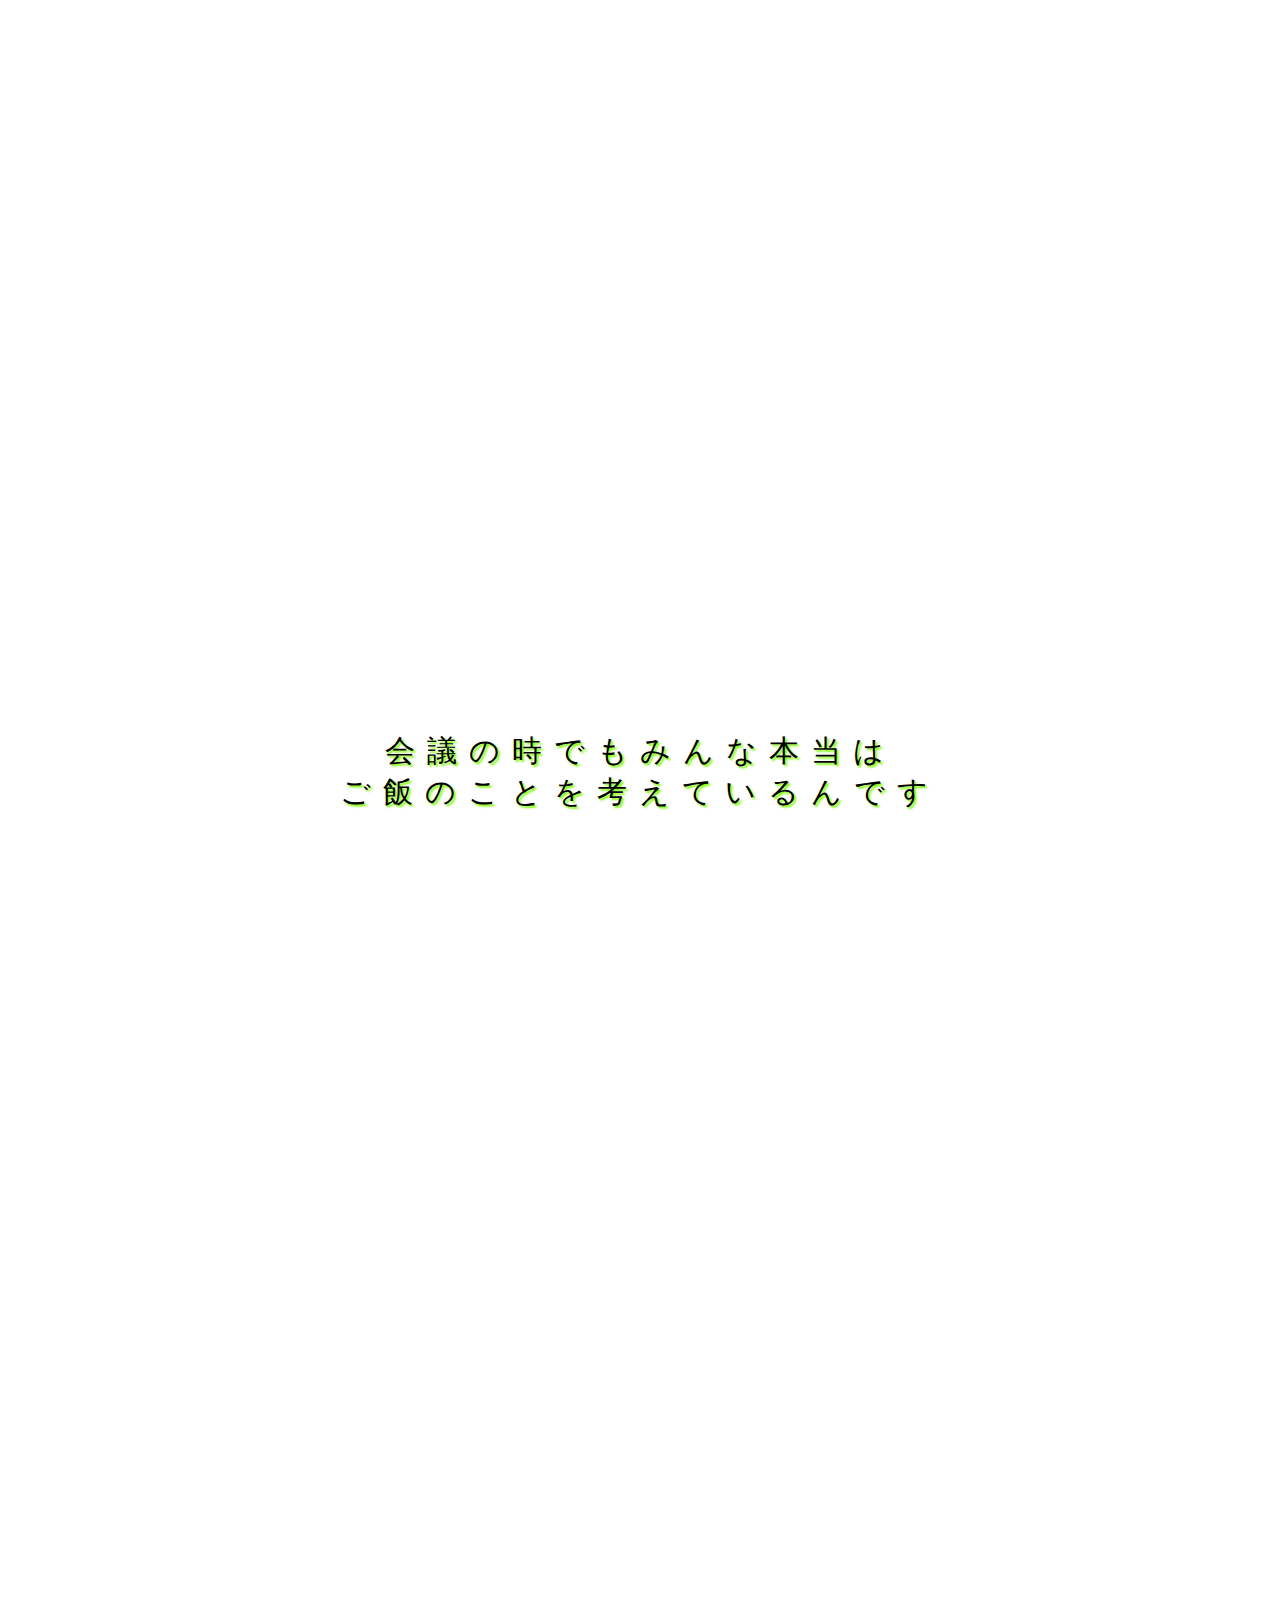
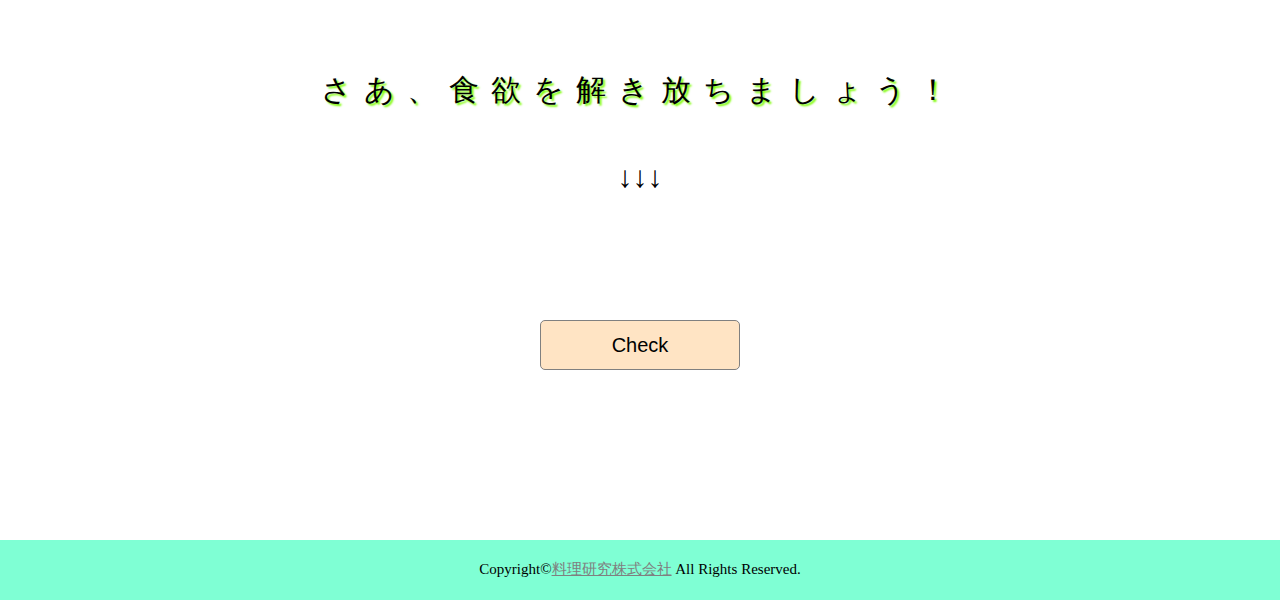
==== commit 1f7a7d37: "Update index.html" ====
--- a/index.html
+++ b/index.html
@@ -56,7 +56,7 @@
 
                <img class="title" src="https://i.gyazo.com/d33e32d5ad2ddfc01a89d7cf51fe1f97.png" alt="">  
                <ul class="m-ul">
-                   <a href="index.html" class="ul-a"><li class="m-li active">ごあいさつ</li></a>
+                   <a href="index.html" class="ul-a"><li class="m-li active">ご挨拶</li></a>
                    <a href="index2.html" class="ul-a"><li class="m-li">サービス</li></a>
                    <a href="index3.html" class="ul-a"><li class="m-li">会社概要</li></a>
                    <a href="index4.html" class="ul-a"><li class="m-li m-li4"><div class="m-li-box"><div class="m-li-top">新規登録</div><div class="m-li-bottom">ログイン</div></div></li></a>
